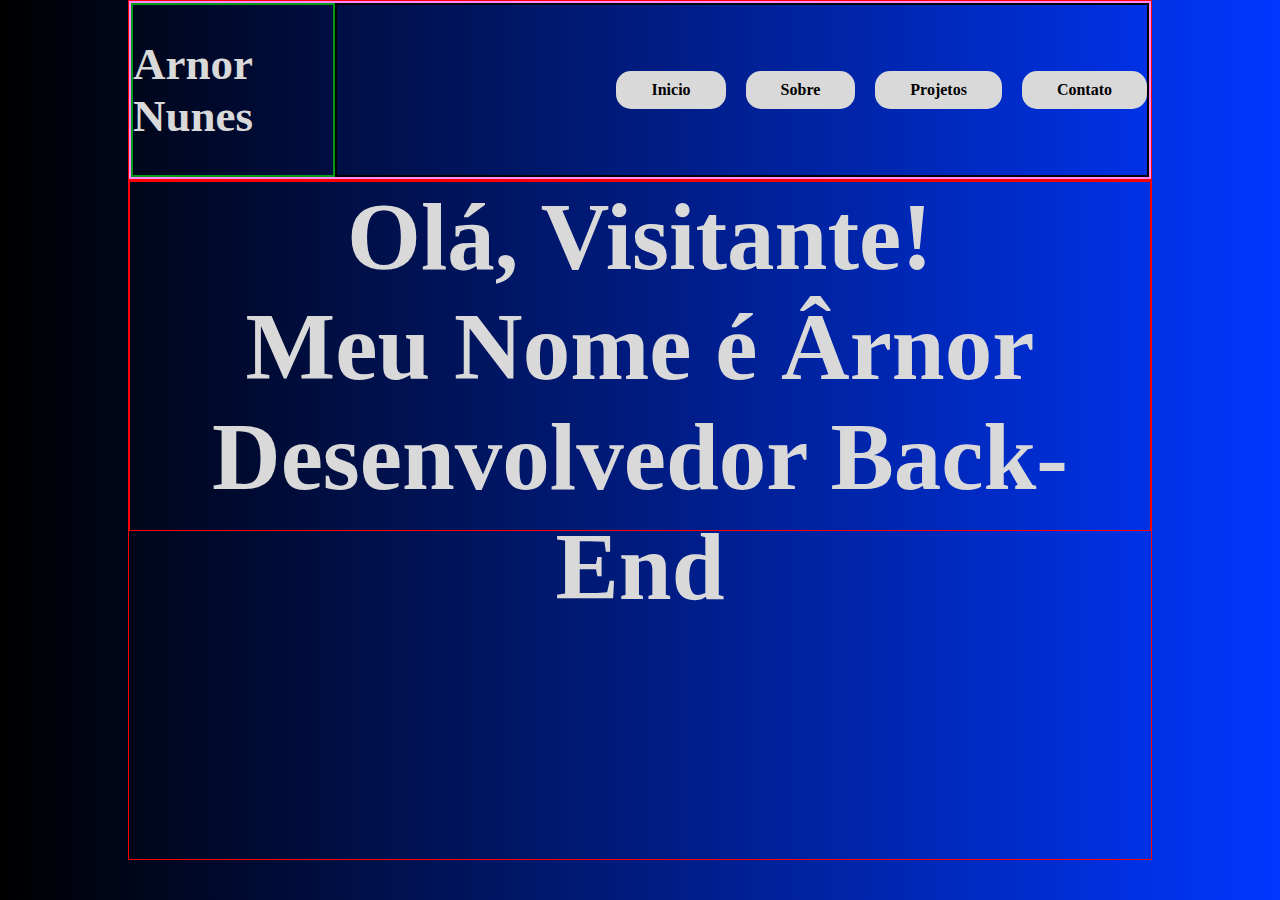
==== index.html @ 8c48b8ff "inserindo menu e estrutura main" ====
<!DOCTYPE html>
<html lang="pt-BR">
<head>
    <meta charset="UTF-8">
    <meta name="viewport" content="width=device-width, initial-scale=1.0">
    <title>Meu Site Web</title>
    <link rel="stylesheet" href="style/style.css">
</head>
<body>
    <header>
        <nav>
            <div class="container-logo">
                <h1 style="color: #d9d9d9; font-size: 45px;">Arnor Nunes</h1>
            </div>
            <div class="container-menu">
                <ul>
                    <li><a href="#"><h4>Inicio</h4></a></li>
                    <li><a href="#"><h4>Sobre</h4></a></li>
                    <li><a href="#"><h4>Projetos</h4></a></li>
                    <li><a href="#"><h4>Contato</h4></a></li>
                </ul>
                
            </div>
        </nav>
    </header>
    <main>
        <section>
            <h1 style="color: #d9d9d9; font-size: 95px; text-align: center;">Olá, Visitante! <br> 
                Meu Nome é Ârnor <br>
                Desenvolvedor Back-End</h1>
        </section>
        <article>
             
        </article>
        <article>

        </article>
    </main>
    <script src="js/script.js"></script>
</body>
</html>
---- style/style.css ----
*{
    margin: 0;
    padding: 0;
    box-sizing: border-box;
}
body{
    background: linear-gradient(to right, #000000,#0037ff);
}
/* menu --------------------------------------------------------------------------------------------------------------------------------------------------------------------------------- */
header{
    border: 1px solid red;
    height: 180px;
    margin-left: 10%;
    margin-right: 10%;
    
}
nav{
    border: 2px solid rgb(255, 137, 255);
    display: flex;
    align-items: center;
    width: 100%;
    height: 100%;
    justify-content: space-between;
}
.container-logo{
    border: 2px solid rgb(6, 154, 25);
    display: flex;
    align-items: center;
    width: 20%;
    height: 100%;
    

}
.container-menu{
    border: 2px solid rgb(0, 5, 1);
    width: 80%;
    height: 100%;
    display: flex;
    align-items: center;
    justify-content: end;
}
.container-menu ul{
    display: flex;
    gap: 20px;
    
}
.container-menu ul li{
    list-style: none;
    background-color: #d9d9d9; 
    padding: 10px 35px;  
    border-radius: 15px;
    text-decoration: none;
}
.container-menu ul li h4{
    color: #000000;
   text-decoration: none; 
}
.container-menu ul li a{
    text-decoration: none;
}
/* main conteudo ola visitante! --------------------------------------------------------------------------------------------------------------------------------------------------------------------------------- */
main{

    border: 1px solid red;
    height: 680px;
    margin-left: 10%;
    margin-right: 10%;
}
section{
    border: 1px solid red;
    width: 100%;
    height: 350px;
}
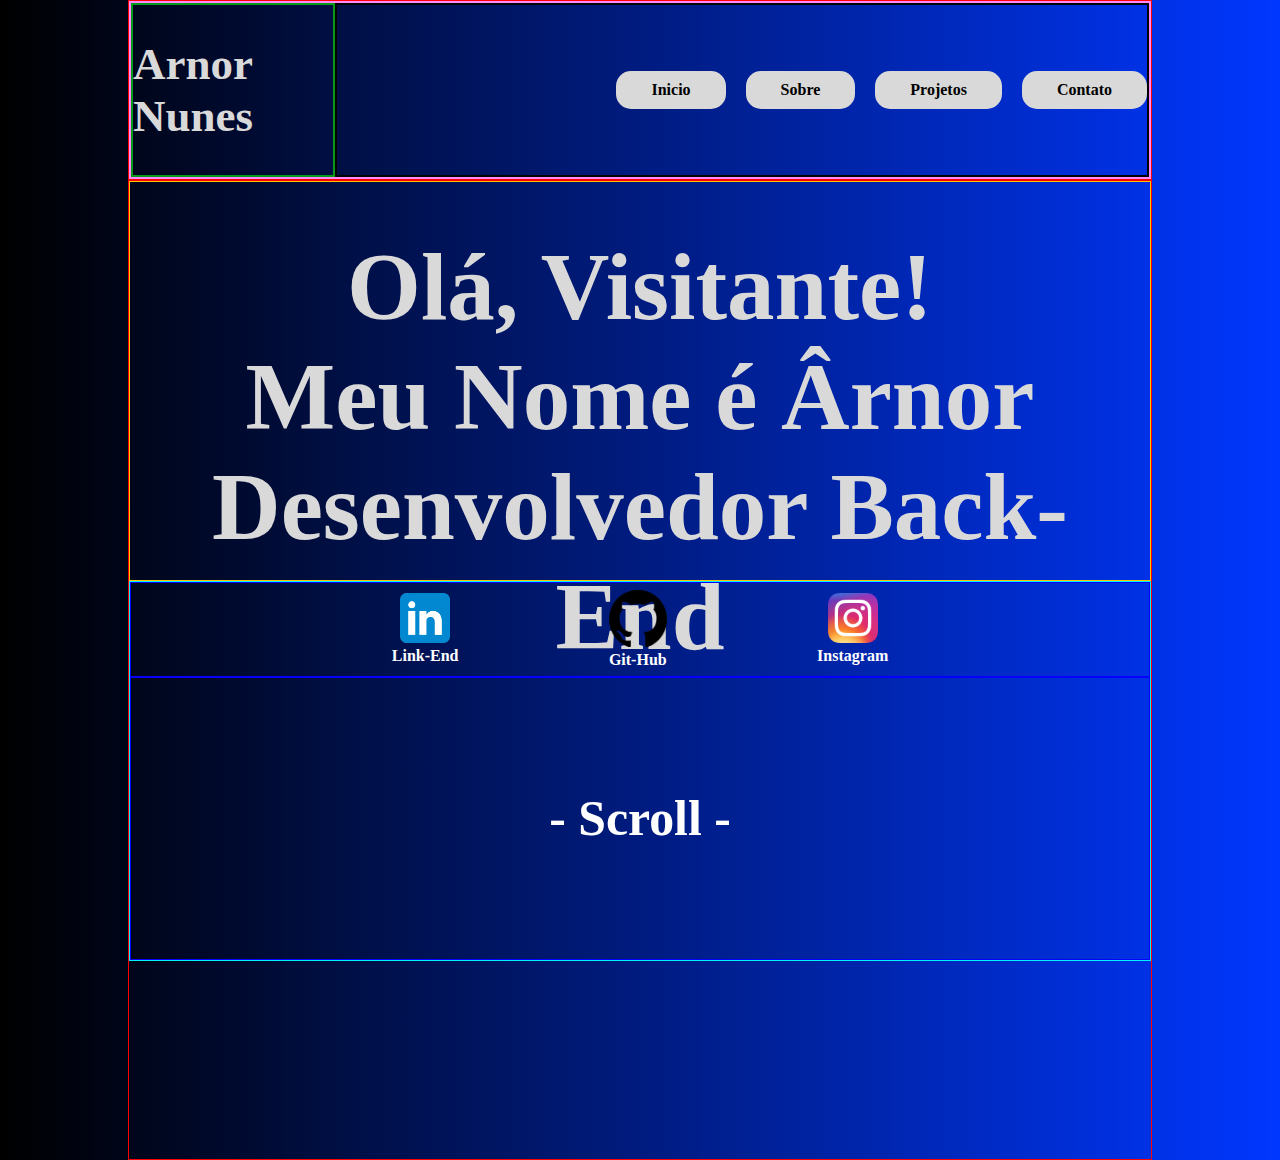
==== commit 34803418: "adicionando links e textos" ====
--- a/index.html
+++ b/index.html
@@ -30,10 +30,24 @@
                 Desenvolvedor Back-End</h1>
         </section>
         <article>
-             
-        </article>
-        <article>
-
+             <div class="redes-sociais">
+                <div class="link">
+                    <a href="#"><img src="img/link-edin.png"></a>
+                    <a href="#"><h4>Link-End</h4></a>
+                </div>
+                
+                <div class="link">
+                    <a href="#"><img src="img/git-hub.png" style="height: 57px;" ></a>
+                    <a href="#"><h4>Git-Hub</h4></a>
+                </div>
+                <div class="link">
+                    <a href="#"><img src="img/instagram.webp"></a>
+                    <a href="#"><h4>Instagram</h4></a>
+                </div>
+             </div>
+             <div class="scroll">
+                <h5>- Scroll -</h5>
+             </div>
         </article>
     </main>
     <script src="js/script.js"></script>
--- a/style/style.css
+++ b/style/style.css
@@ -2,6 +2,7 @@
     margin: 0;
     padding: 0;
     box-sizing: border-box;
+    text-decoration: none;
 }
 body{
     background: linear-gradient(to right, #000000,#0037ff);
@@ -62,12 +63,48 @@
 main{
 
     border: 1px solid red;
-    height: 680px;
+    height: 980px;
     margin-left: 10%;
     margin-right: 10%;
 }
 section{
-    border: 1px solid red;
+    padding-top: 50px;
+    border: 1px solid rgb(255, 196, 0);
     width: 100%;
-    height: 350px;
+    height: 400px;
+}
+article{
+    border: 1px solid rgb(0, 242, 255); 
+    width: 100%;
+    height: 380px;
+    
+}
+.redes-sociais{
+    width: 100%;
+    border: 1px solid rgb(8, 0, 255);
+    height: 25%;
+    display: flex;
+    align-items: center;
+    justify-content: center;
+    gap: 150px;
+}
+.link{
+    text-align: center;
+    color: #ffffff;
+}
+.link img{
+    height: 50px;
+}
+.link a {
+    color: white;
+}
+.scroll{
+    display: flex;
+    align-items: center;
+    justify-content: center;
+    border: 1px solid rgb(8, 0, 255);
+    color: #ffffff;
+    font-size: 60px;
+    width: 100%;
+    height: 75%;
 }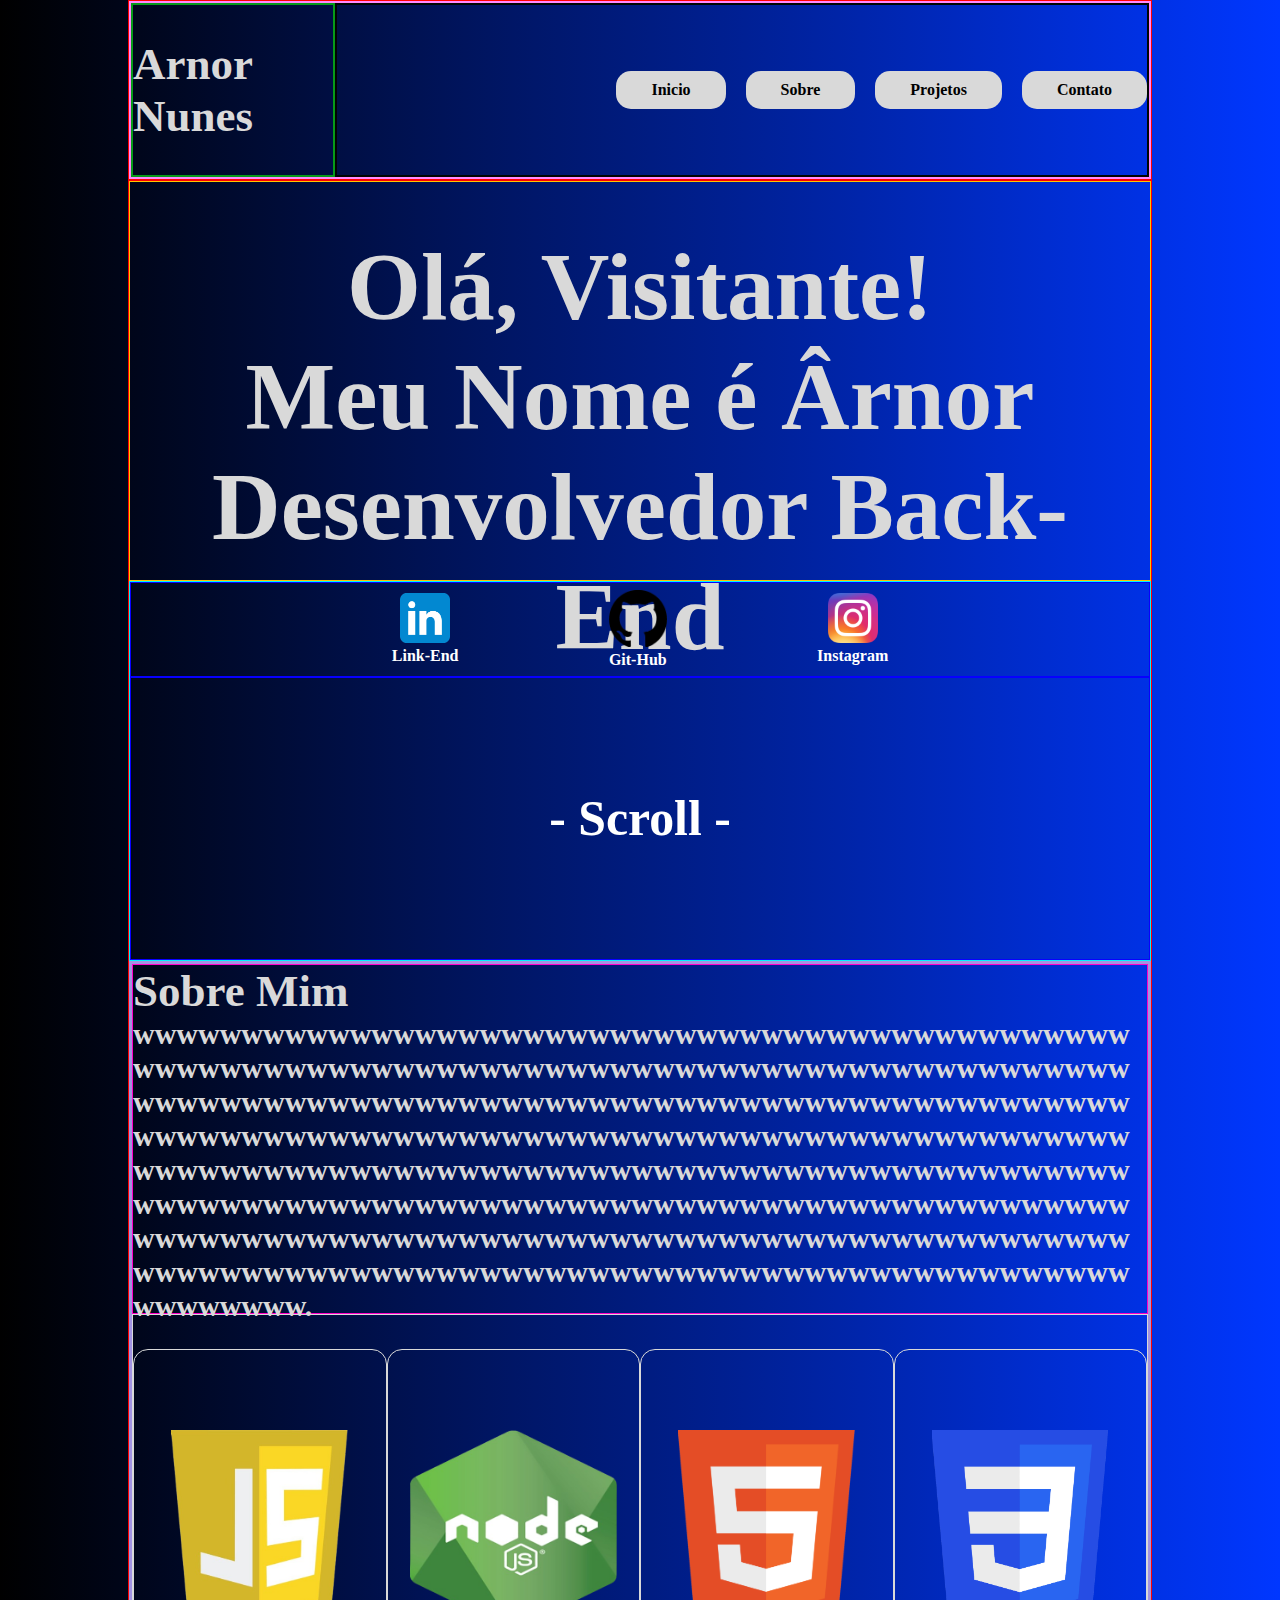
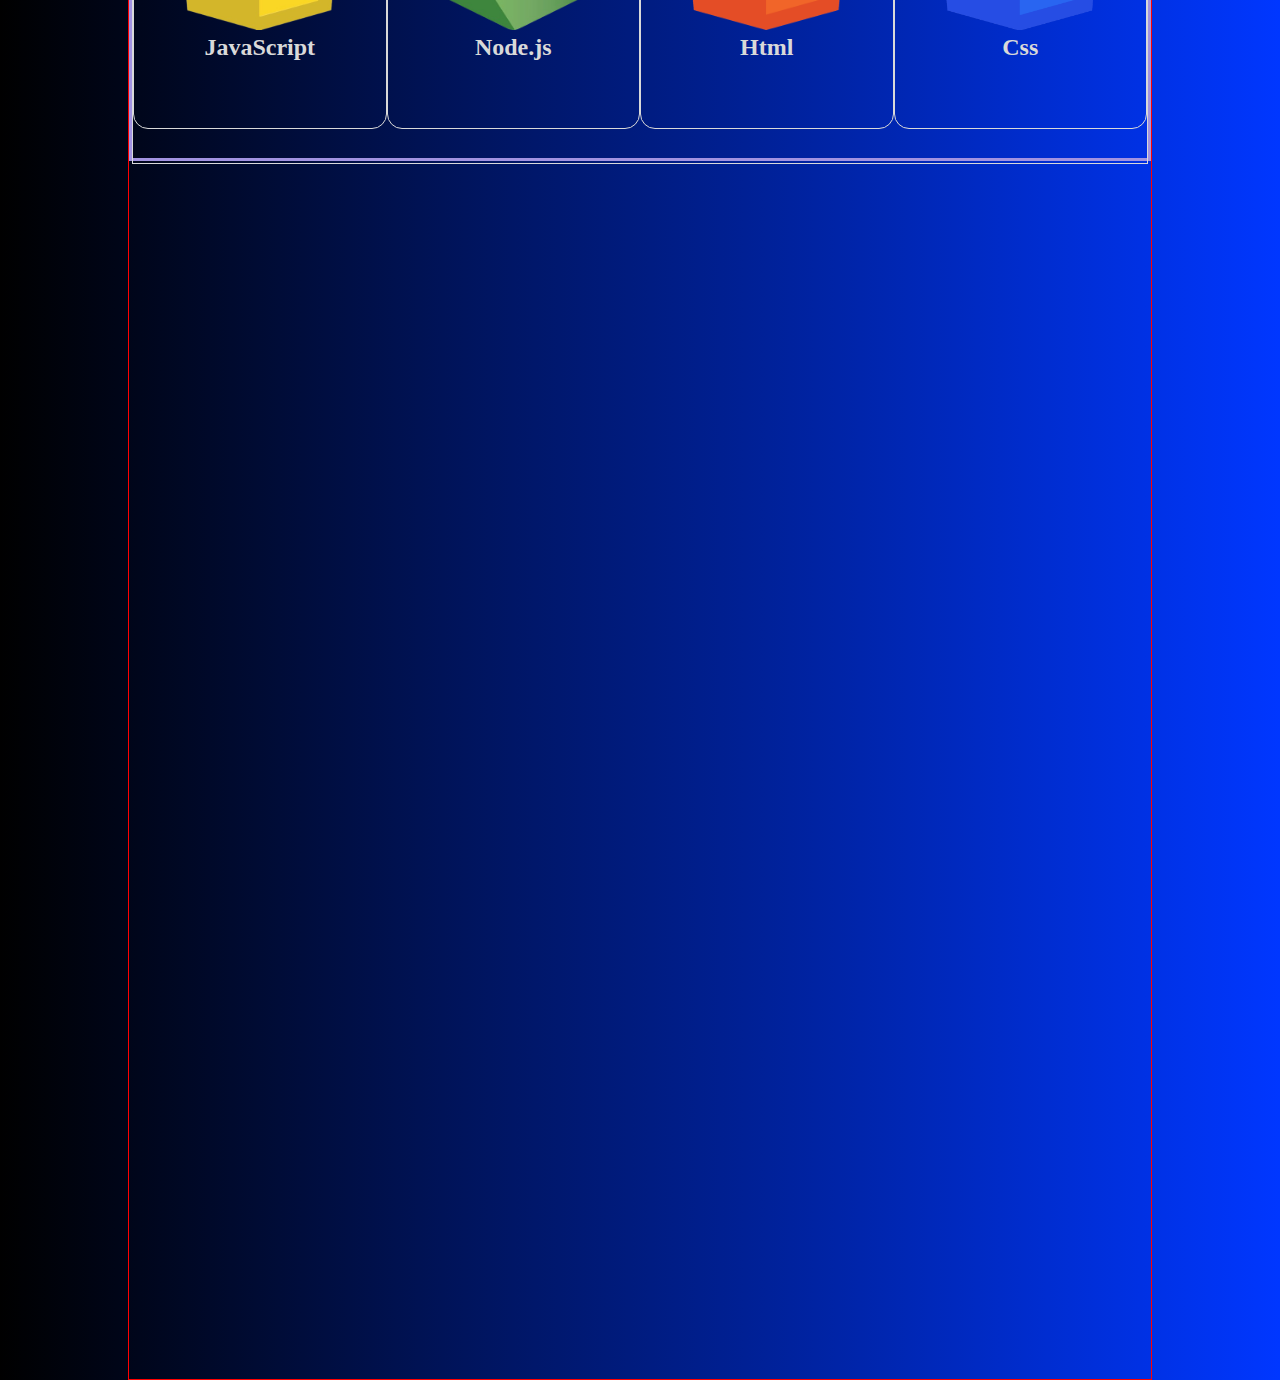
==== commit e925c4f1: "desenvolvendo estrutura sobre mim" ====
--- a/index.html
+++ b/index.html
@@ -49,6 +49,31 @@
                 <h5>- Scroll -</h5>
              </div>
         </article>
+        <!-- sobre mim ---------------------------------------------------------------------------------------------------------------------- -->
+         <div class="container-sobre-mim">
+            <div class="titulo-sobre-mim">
+                <h1 style="color: #d9d9d9; font-size: 45px;">Sobre Mim</h1>
+                <h1 style="word-wrap: break-word;color: #d9d9d9; font-size: 30px;">[base64].</h1>
+            </div>
+            <div class="container-carrossel">
+                <div class="carrossel">
+                    <div class="img-esqueleto"><img src="img/icone-javascript1.png"></div>
+                    <div class="text-esqueleto"><h2>JavaScript</h2></div>
+                </div>
+                <div class="carrossel">
+                    <div class="img-esqueleto"><img src="img/icone-nodejs.png"></div>
+                    <div class="text-esqueleto"><h2>Node.js</h2></div>
+                </div>
+                <div class="carrossel">
+                    <div class="img-esqueleto"><img src="img/icone-html.png"></div>
+                    <div class="text-esqueleto"><h2>Html</h2></div>
+                </div>
+                <div class="carrossel">
+                    <div class="img-esqueleto"><img src="img/icone-css.png"></div>
+                    <div class="text-esqueleto"><h2>Css</h2></div>
+                </div>
+            </div>
+         </div>
     </main>
     <script src="js/script.js"></script>
 </body>
--- a/style/style.css
+++ b/style/style.css
@@ -63,7 +63,7 @@
 main{
 
     border: 1px solid red;
-    height: 980px;
+    height: 2800px;
     margin-left: 10%;
     margin-right: 10%;
 }
@@ -107,4 +107,42 @@
     font-size: 60px;
     width: 100%;
     height: 75%;
+}
+/* sobre-mim -------------------------------------------------------------------------------------------------------------------------------------------------------------- */
+.container-sobre-mim{
+    border: 3px solid rgb(162, 147, 225);
+    width: 100%;
+    height: 800px;
+}
+.titulo-sobre-mim{
+    border: 1px solid rgb(255, 0, 200);
+    width: 100%; 
+    height: 350px;
+}
+.container-carrossel{
+    border: 1px solid rgb(0, 255, 229);
+    width: 100%;
+    height: 450px;
+    display: flex;
+}
+/* carrossel */
+.container-carrossel{
+    border: 1px solid #d9d9d9;
+    display: flex;
+    justify-content: space-evenly;
+    align-items: center;
+    
+}
+.carrossel{
+    border: 1px solid #d9d9d9;
+    color: #d9d9d9;
+    text-align: center;
+    width: 300px;
+    height: 380px;
+    border-radius: 15px;
+    padding-top: 80px;
+    
+}
+.carrossel img{
+    height: 200px;
 }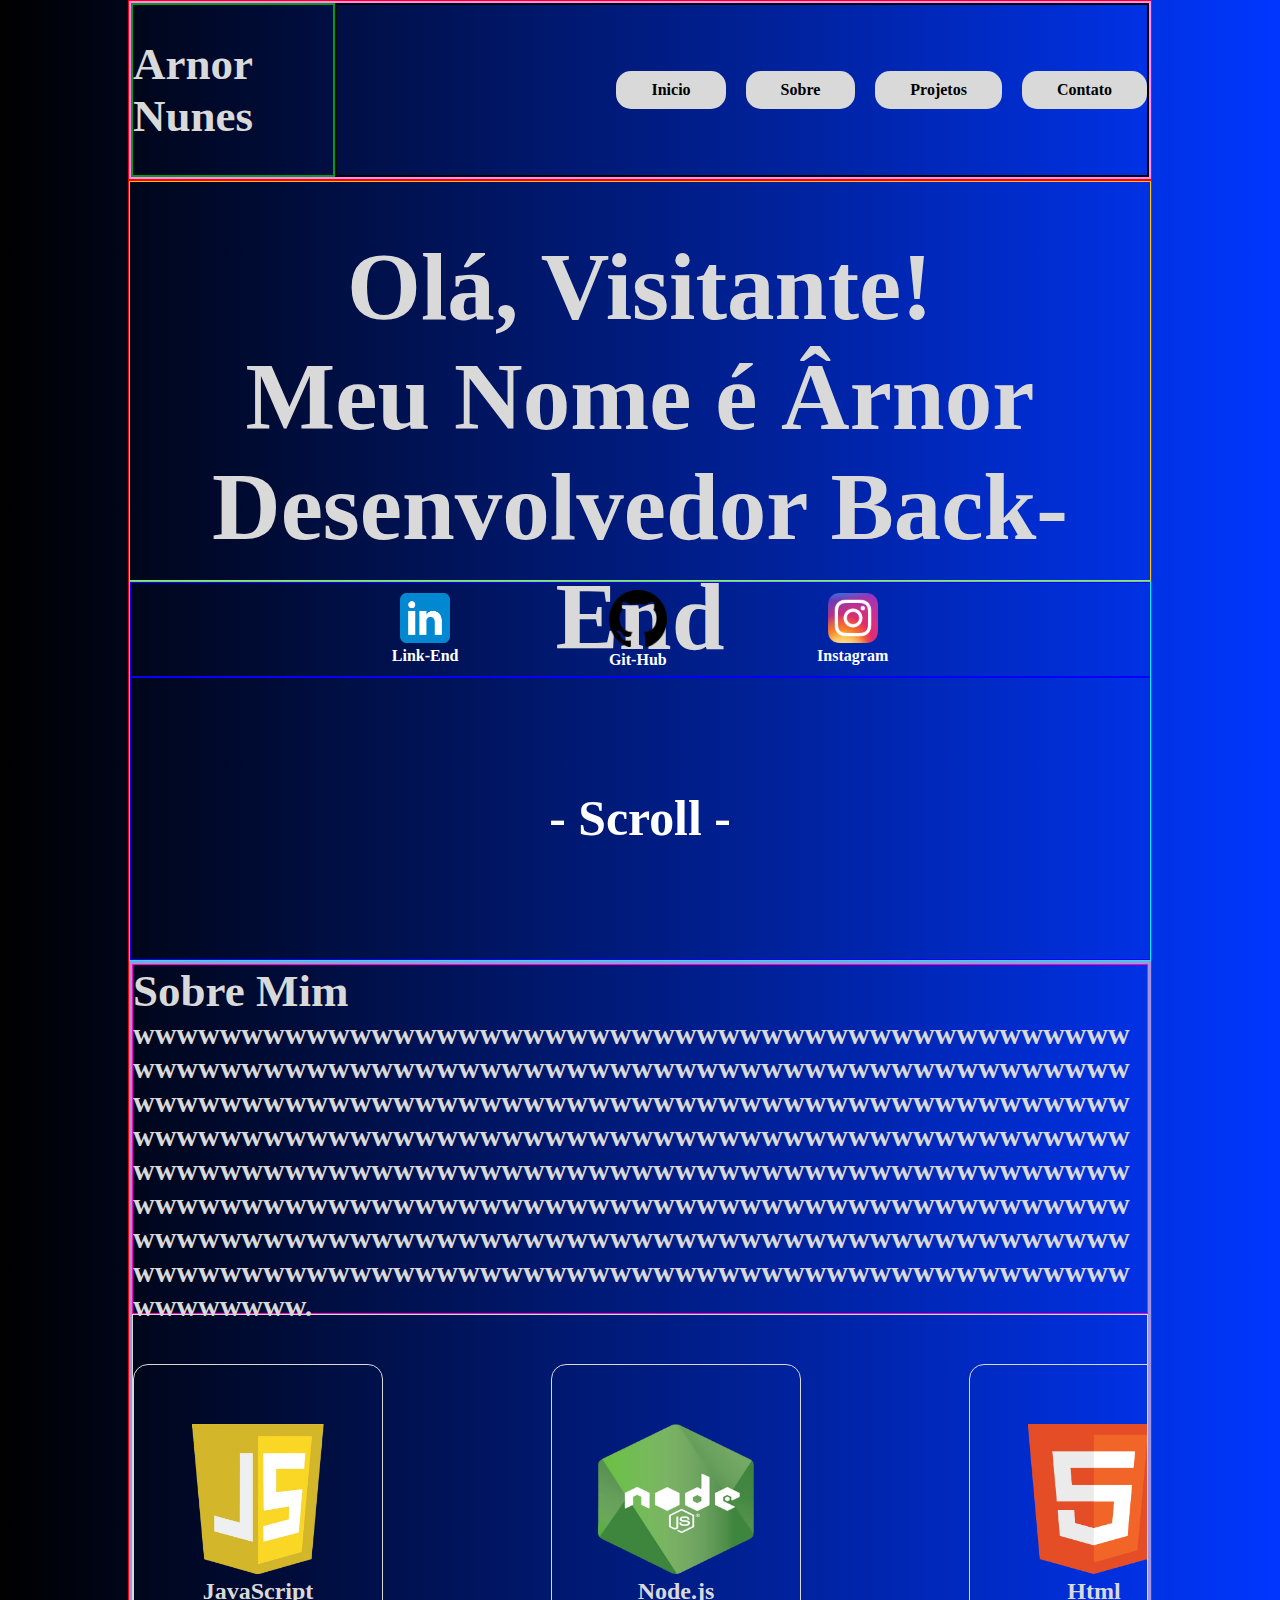
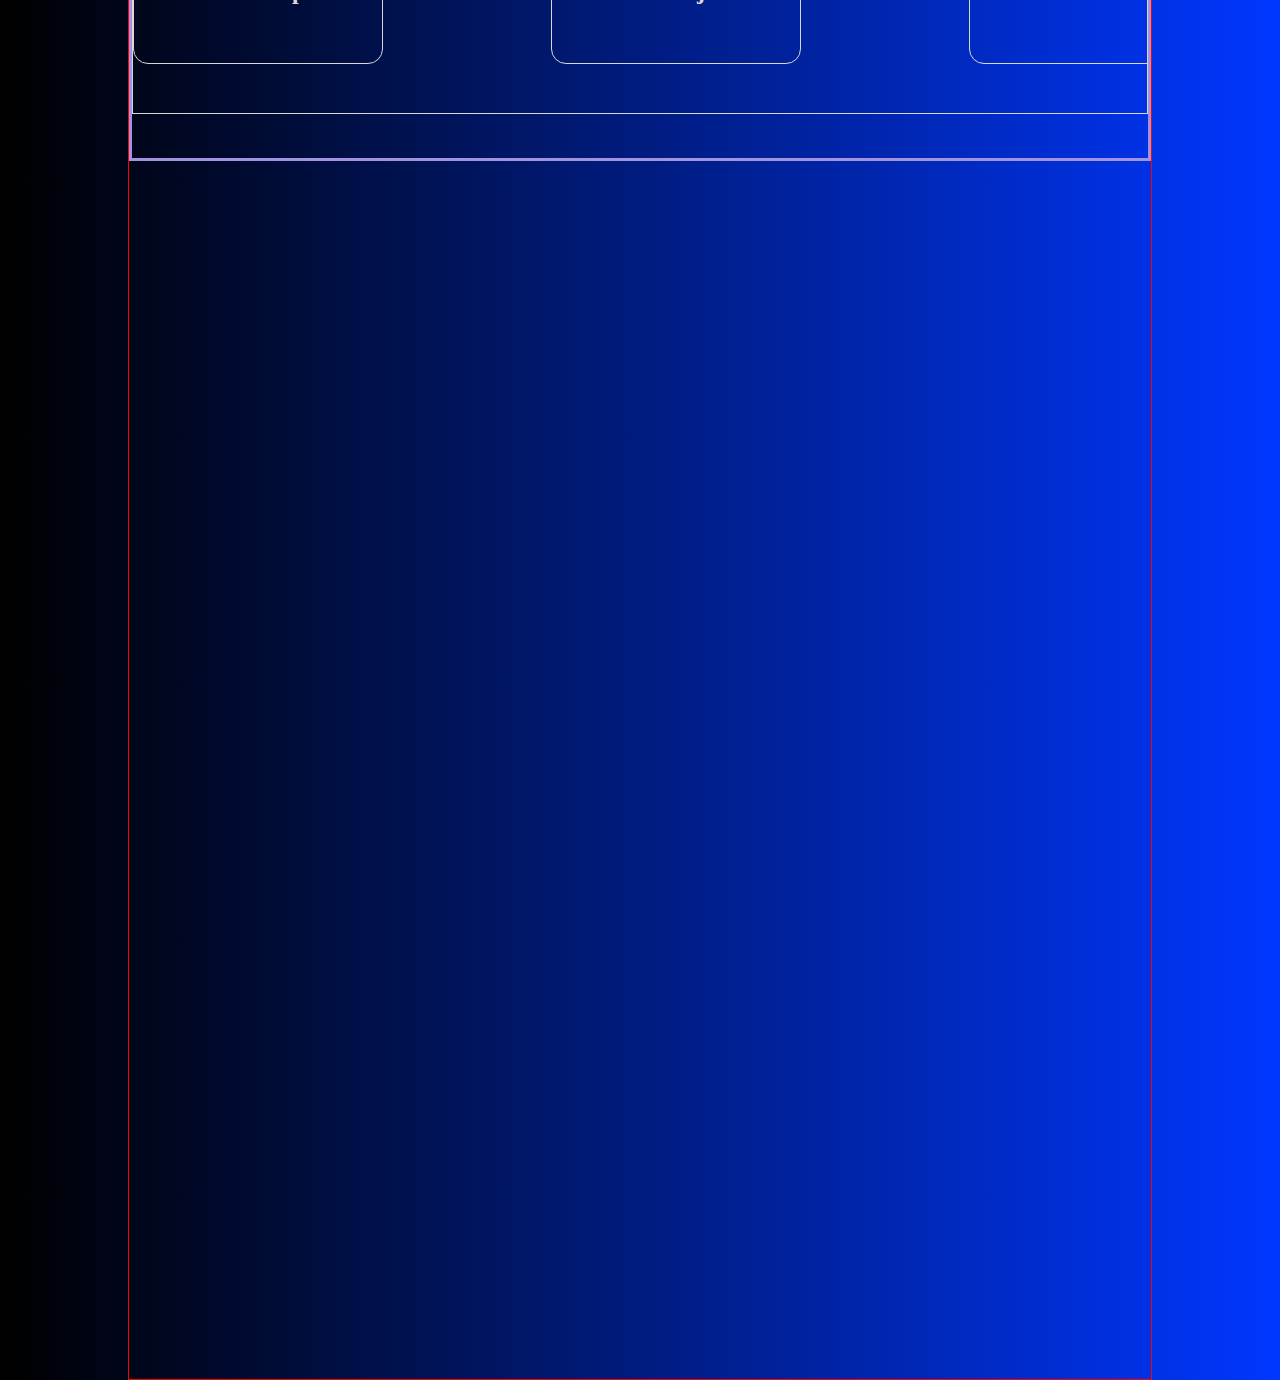
==== commit 0e0ede5f: "alterando container carrossel na div sobre mim" ====
--- a/index.html
+++ b/index.html
@@ -56,25 +56,61 @@
                 <h1 style="word-wrap: break-word;color: #d9d9d9; font-size: 30px;">[base64].</h1>
             </div>
             <div class="container-carrossel">
-                <div class="carrossel">
-                    <div class="img-esqueleto"><img src="img/icone-javascript1.png"></div>
-                    <div class="text-esqueleto"><h2>JavaScript</h2></div>
+                <div class="slides-container">
+                    <div class="carrossel">
+                            <div class="img-esqueleto"><img src="img/icone-javascript1.png"></div>
+                            <div class="text-esqueleto"><h2>JavaScript</h2></div>
+                        </div>
+                        <div class="carrossel">
+                            <div class="img-esqueleto"><img src="img/icone-nodejs.png"></div>
+                            <div class="text-esqueleto"><h2>Node.js</h2></div>
+                        </div>
+                        <div class="carrossel">
+                            <div class="img-esqueleto"><img src="img/icone-html.png"></div>
+                            <div class="text-esqueleto"><h2>Html</h2></div>
+                        </div>
+                        <div class="carrossel">
+                            <div class="img-esqueleto"><img src="img/icone-css.png"></div>
+                            <div class="text-esqueleto"><h2>Css</h2></div>
+                    </div>
+                    <!-- === -->
+                    <div class="carrossel">
+                        <div class="img-esqueleto"><img src="img/instagram.webp"></div>
+                        <div class="text-esqueleto"><h2>JavaScript</h2></div>
+                    </div>
+                    <div class="carrossel">
+                        <div class="img-esqueleto"><img src="img/link-edin.png"></div>
+                        <div class="text-esqueleto"><h2>Node.js</h2></div>
+                    </div>
+                    <div class="carrossel">
+                        <div class="img-esqueleto"><img src="img/git-hub.png"></div>
+                        <div class="text-esqueleto"><h2>Html</h2></div>
+                    </div>
+                    <div class="carrossel">
+                        <div class="img-esqueleto"><img src="img/D_2.webp"></div>
+                        <div class="text-esqueleto"><h2>Css</h2></div>
                 </div>
-                <div class="carrossel">
-                    <div class="img-esqueleto"><img src="img/icone-nodejs.png"></div>
-                    <div class="text-esqueleto"><h2>Node.js</h2></div>
                 </div>
-                <div class="carrossel">
-                    <div class="img-esqueleto"><img src="img/icone-html.png"></div>
-                    <div class="text-esqueleto"><h2>Html</h2></div>
-                </div>
-                <div class="carrossel">
-                    <div class="img-esqueleto"><img src="img/icone-css.png"></div>
-                    <div class="text-esqueleto"><h2>Css</h2></div>
-                </div>
+                
             </div>
          </div>
     </main>
+    <script>
+        let currentIndex = 0;
+        const slides = document.querySelectorAll('.slide');
+        const totalSlides = slides.length;
+
+        function updateSlidePosition() {
+            const slidesContainer = document.querySelector('.slides-container');
+            slidesContainer.style.transform = `translateX(${-currentIndex * 418}px)`; 
+        }
+
+        
+        setInterval(() => {
+            currentIndex = (currentIndex + 1) % (totalSlides - 5); 
+            updateSlidePosition();
+        }, 3000); 
+    </script>
     <script src="js/script.js"></script>
 </body>
 </html>--- a/style/style.css
+++ b/style/style.css
@@ -120,12 +120,21 @@
     height: 350px;
 }
 .container-carrossel{
+     overflow: hidden; 
+            width: 100%; /* Largura total para 3 cards (300px cada) */
+            height: 400px; /* Altura do slider */
+            position: relative;
+            /* --- */
     border: 1px solid rgb(0, 255, 229);
-    width: 100%;
-    height: 450px;
     display: flex;
 }
 /* carrossel */
+.slides-container{
+    
+    display: flex;
+            transition: transform 0.5s ease;
+            gap: 168px;
+}
 .container-carrossel{
     border: 1px solid #d9d9d9;
     display: flex;
@@ -137,12 +146,12 @@
     border: 1px solid #d9d9d9;
     color: #d9d9d9;
     text-align: center;
-    width: 300px;
-    height: 380px;
+    width: 250px;
+    height: 300px;
     border-radius: 15px;
-    padding-top: 80px;
-    
+    justify-content: center;
+    align-content: center;
 }
 .carrossel img{
-    height: 200px;
+    height: 150px;
 }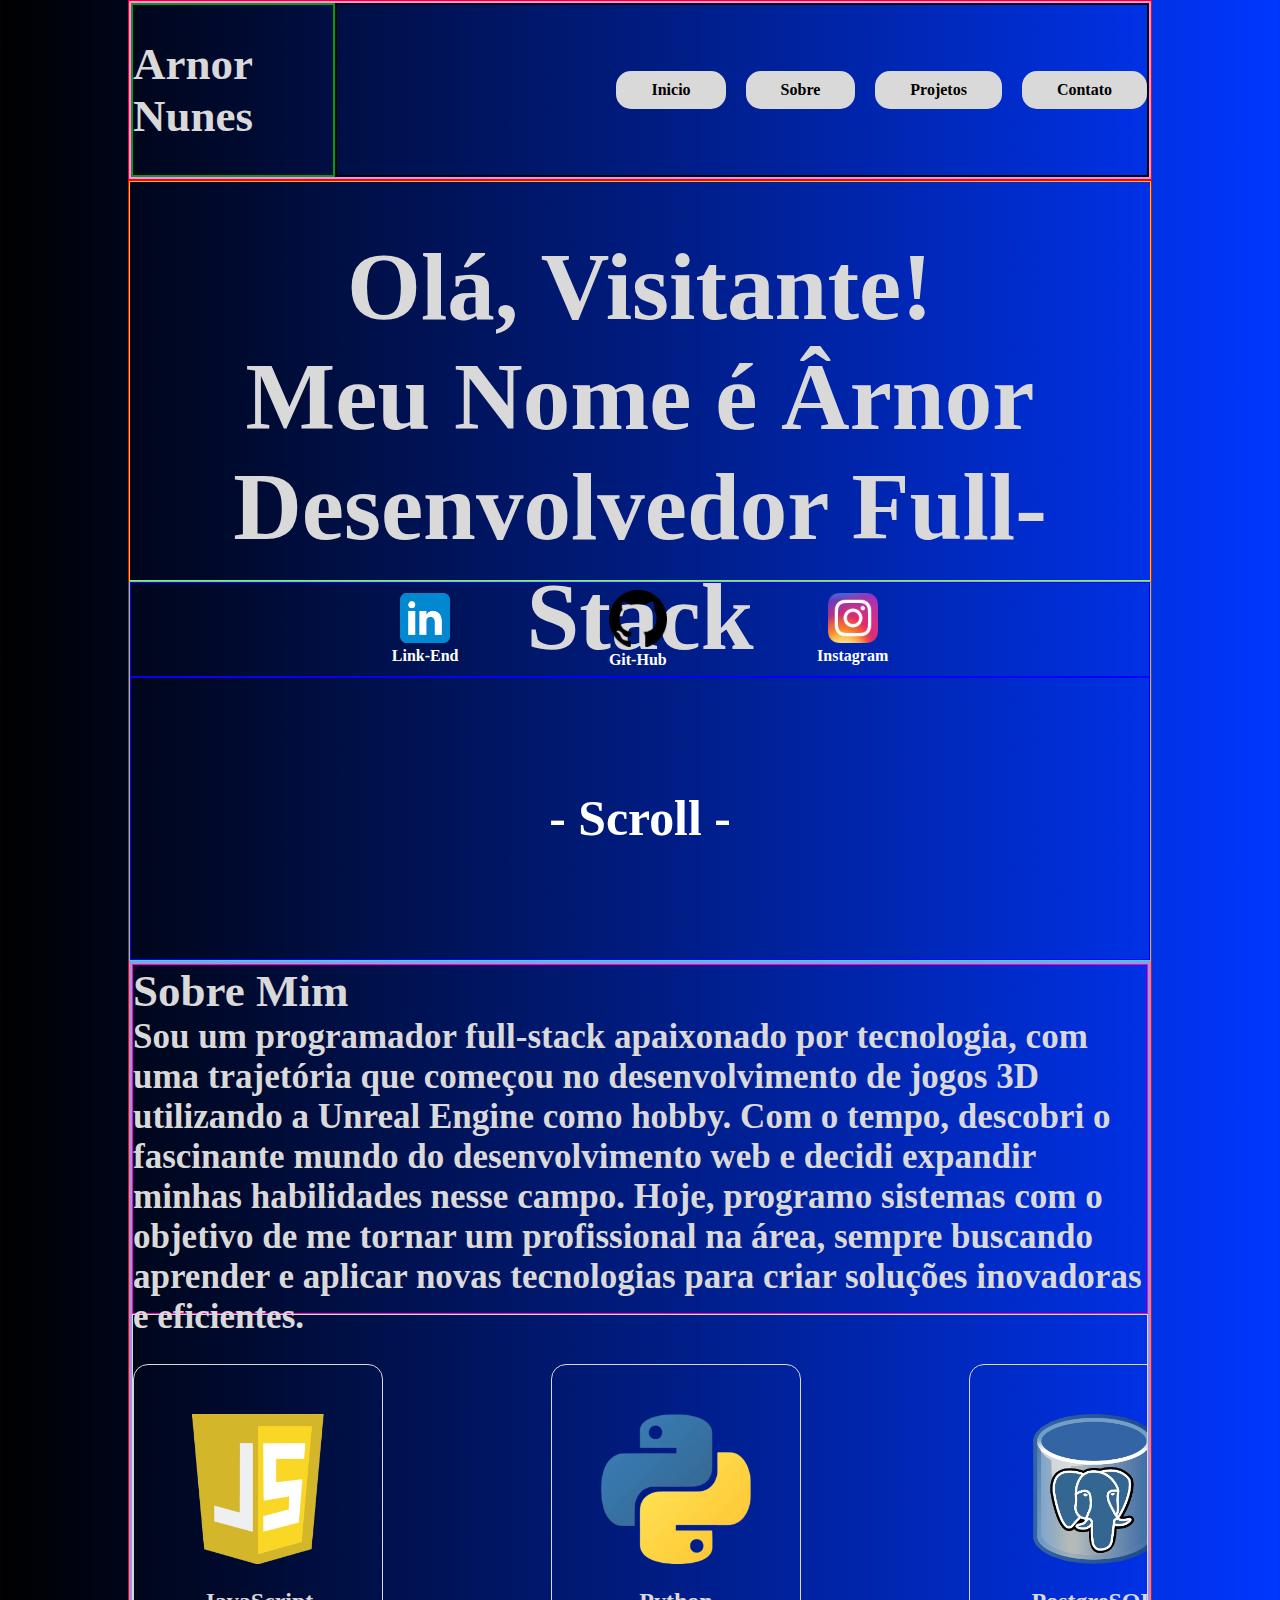
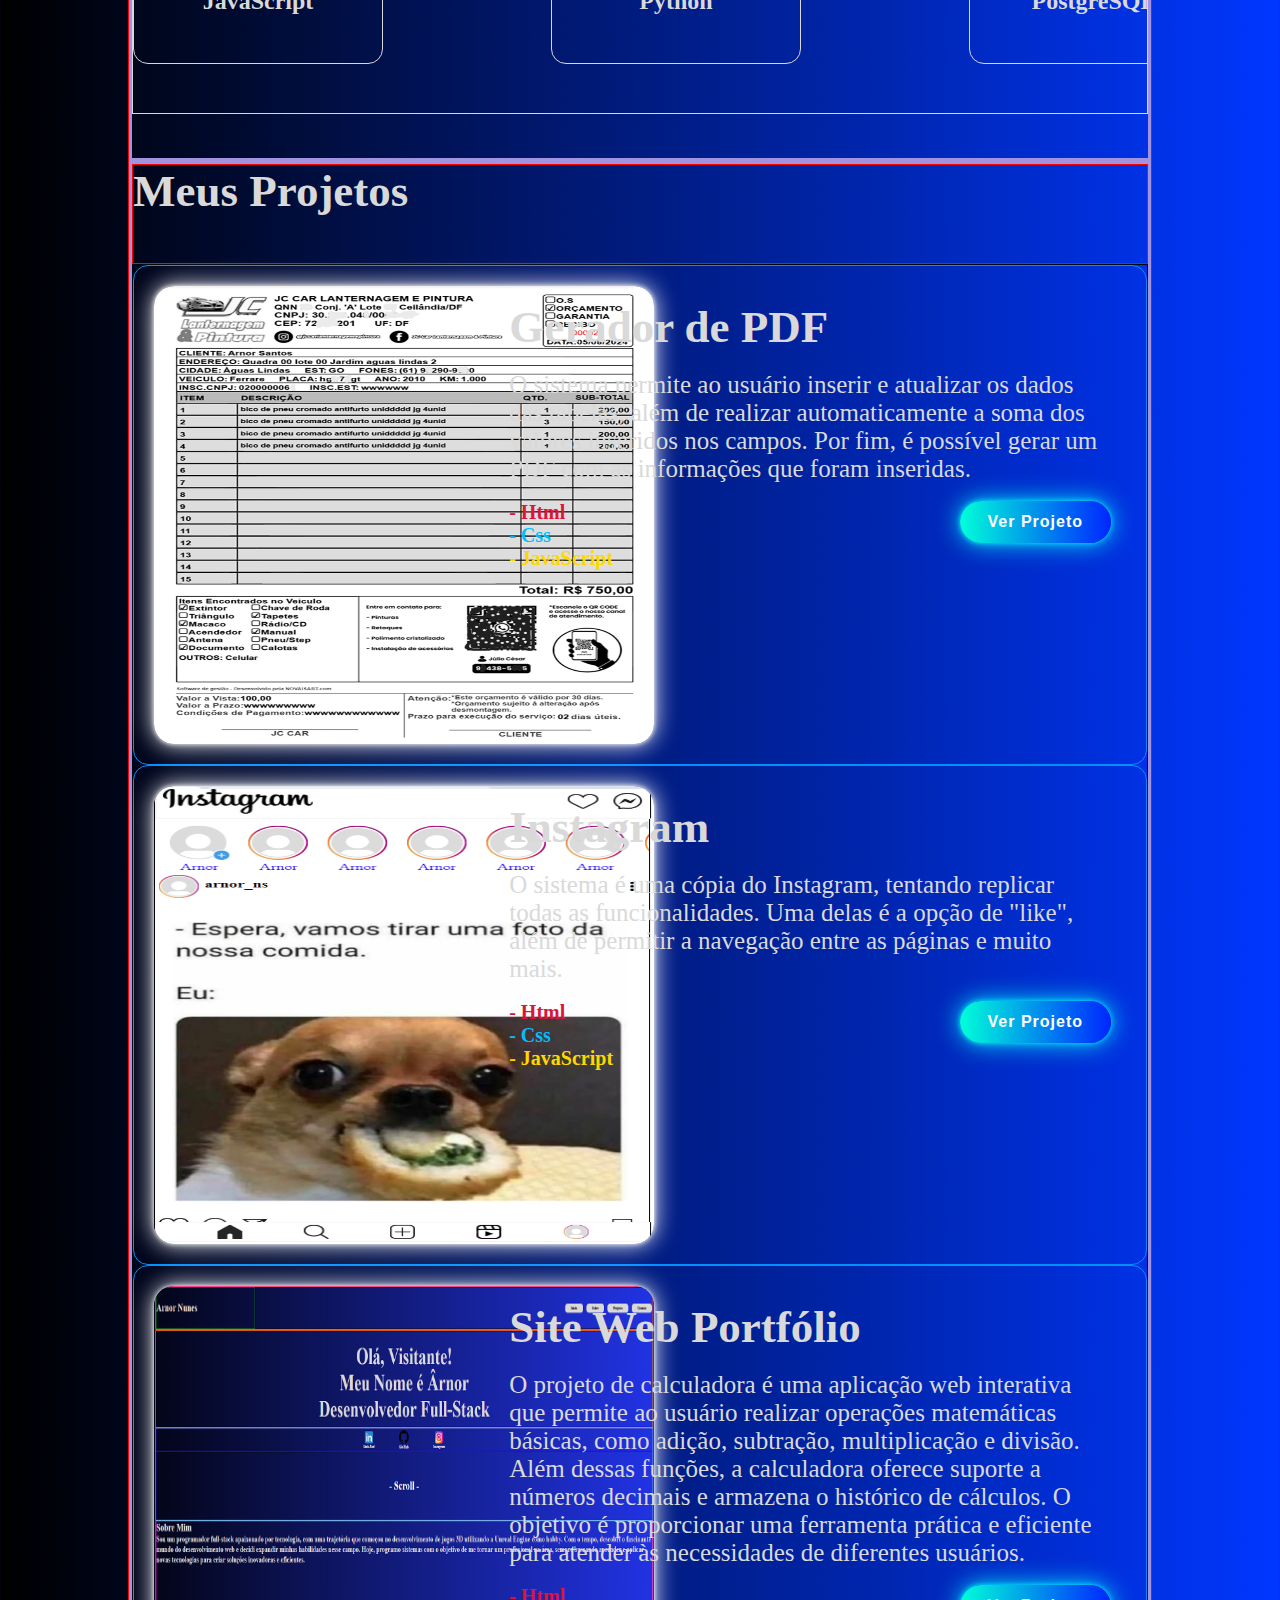
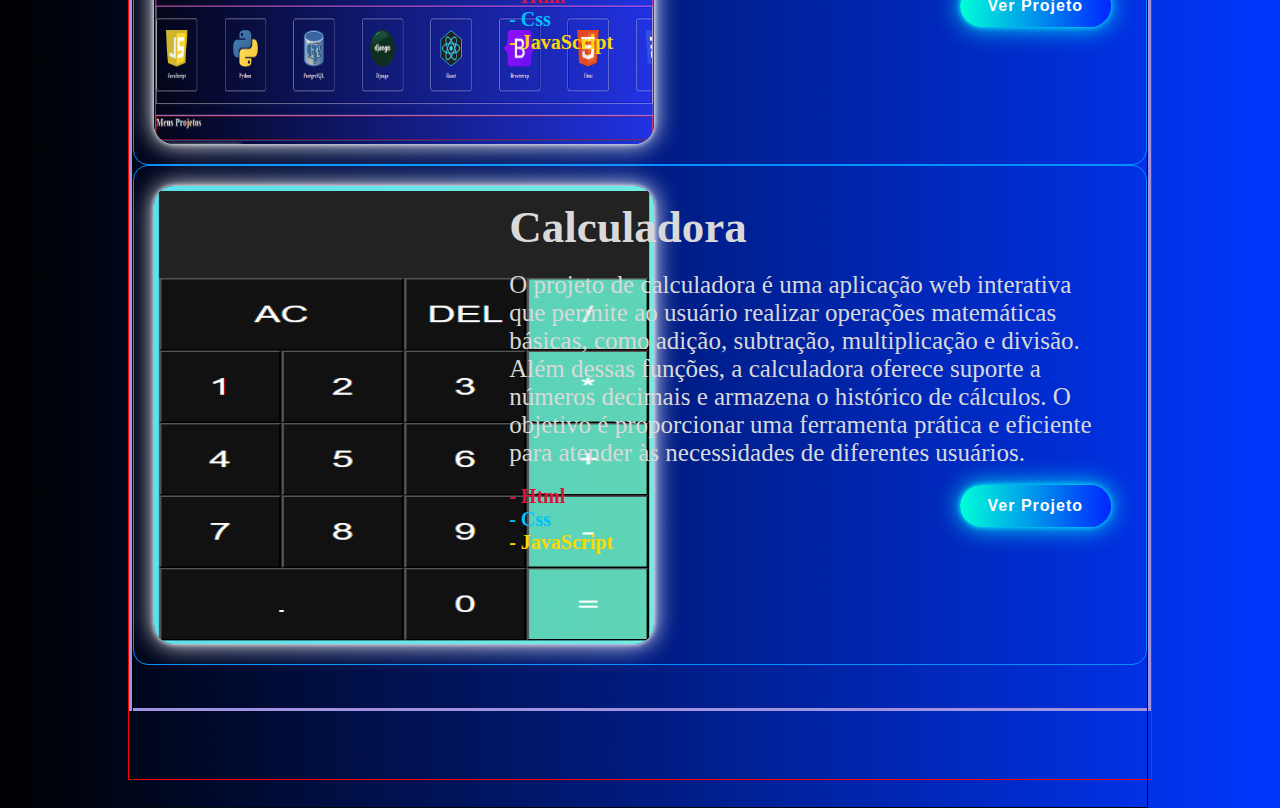
==== commit 4c25fe1e: "criando a estrutura projetos" ====
--- a/index.html
+++ b/index.html
@@ -27,7 +27,7 @@
         <section>
             <h1 style="color: #d9d9d9; font-size: 95px; text-align: center;">Olá, Visitante! <br> 
                 Meu Nome é Ârnor <br>
-                Desenvolvedor Back-End</h1>
+                Desenvolvedor Full-Stack</h1>
         </section>
         <article>
              <div class="redes-sociais">
@@ -53,7 +53,7 @@
          <div class="container-sobre-mim">
             <div class="titulo-sobre-mim">
                 <h1 style="color: #d9d9d9; font-size: 45px;">Sobre Mim</h1>
-                <h1 style="word-wrap: break-word;color: #d9d9d9; font-size: 30px;">[base64].</h1>
+                <h1 style="word-wrap: break-word;color: #d9d9d9; font-size: 35px;">Sou um programador full-stack apaixonado por tecnologia, com uma trajetória que começou no desenvolvimento de jogos 3D utilizando a Unreal Engine como hobby. Com o tempo, descobri o fascinante mundo do desenvolvimento web e decidi expandir minhas habilidades nesse campo. Hoje, programo sistemas com o objetivo de me tornar um profissional na área, sempre buscando aprender e aplicar novas tecnologias para criar soluções inovadoras e eficientes.</h1>
             </div>
             <div class="container-carrossel">
                 <div class="slides-container">
@@ -62,38 +62,151 @@
                             <div class="text-esqueleto"><h2>JavaScript</h2></div>
                         </div>
                         <div class="carrossel">
-                            <div class="img-esqueleto"><img src="img/icone-nodejs.png"></div>
-                            <div class="text-esqueleto"><h2>Node.js</h2></div>
+                            <div class="img-esqueleto"><img src="img/img-python.png"></div>
+                            <div class="text-esqueleto"><h2>Python</h2></div>
                         </div>
                         <div class="carrossel">
-                            <div class="img-esqueleto"><img src="img/icone-html.png"></div>
-                            <div class="text-esqueleto"><h2>Html</h2></div>
+                            <div class="img-esqueleto"><img src="img/img-postgresql-removebg-preview.png"></div>
+                            <div class="text-esqueleto"><h2>PostgreSQL</h2></div>
                         </div>
                         <div class="carrossel">
-                            <div class="img-esqueleto"><img src="img/icone-css.png"></div>
-                            <div class="text-esqueleto"><h2>Css</h2></div>
+                            <div class="img-esqueleto"><img src="img/img-django-removebg-preview.png"></div>
+                            <div class="text-esqueleto"><h2>Django</h2></div>
                     </div>
                     <!-- === -->
                     <div class="carrossel">
-                        <div class="img-esqueleto"><img src="img/instagram.webp"></div>
-                        <div class="text-esqueleto"><h2>JavaScript</h2></div>
-                    </div>
-                    <div class="carrossel">
-                        <div class="img-esqueleto"><img src="img/link-edin.png"></div>
-                        <div class="text-esqueleto"><h2>Node.js</h2></div>
-                    </div>
-                    <div class="carrossel">
-                        <div class="img-esqueleto"><img src="img/git-hub.png"></div>
+                        <div class="img-esqueleto"><img src="img/img-react.png"></div>
+                        <div class="text-esqueleto"><h2>React</h2></div>
+                    </div>
+                    <div class="carrossel">
+                        <div class="img-esqueleto"><img src="img/img-brootstrap.png"></div>
+                        <div class="text-esqueleto"><h2>Brootstrap</h2></div>
+                    </div>
+                    <div class="carrossel">
+                        <div class="img-esqueleto"><img src="img/icone-html.png"></div>
                         <div class="text-esqueleto"><h2>Html</h2></div>
                     </div>
                     <div class="carrossel">
-                        <div class="img-esqueleto"><img src="img/D_2.webp"></div>
+                        <div class="img-esqueleto"><img src="img/icone-css.png"></div>
                         <div class="text-esqueleto"><h2>Css</h2></div>
                 </div>
                 </div>
                 
             </div>
          </div>
+         <!-- Meus Projetos -->
+          <div class="container-meus-projetos">
+            <div class="titulo-meus-projetos">
+                <h1 style="color: #d9d9d9; font-size: 45px;">Meus Projetos</h1>
+            </div>
+            <div class="estrutura-projetos">
+                <div class="projetos">
+                    <div class="img-do-projeto">
+
+                        <img src="img/img-projeto-pdf.png">
+                    </div>
+                    <div class="text-do-projeto">
+                        
+                        <div class="text-filho">
+                            <h5 style="color: #d9d9d9; font-size: 45px; ;">Gerador de PDF</h5>
+                            <br>
+                            
+                        <p style="color: #d9d9d9; font-size: 25px;">
+                            O sistema permite ao usuário inserir e atualizar os dados das tabelas, além de realizar automaticamente a soma dos valores inseridos nos campos. Por fim, é possível gerar um PDF com as informações que foram inseridas. 
+                            </p>
+                           <br> 
+                        </div>
+                        <div class="container-informacoes-botao">
+                            <div class="informacoes"><h6 style="color: crimson; font-size: 20px;">- Html</h6>
+                            <h6 style="color: deepskyblue; font-size: 20px;">- Css</h6>
+                            <h6 style="color: gold; font-size: 20px;">- JavaScript</h6></div>
+                            <div class="botao"><button>Ver Projeto</button></div>
+                            
+                            
+                        </div>
+                    </div>
+                </div>
+                <div class="projetos">
+                    <div class="img-do-projeto">
+
+                        <img src="img/img-projeto-instagram.png">
+                    </div>
+                    <div class="text-do-projeto">
+                        
+                        <div class="text-filho">
+                            <h5 style="color: #d9d9d9; font-size: 45px; ;">Instagram</h5>
+                            <br>
+                            
+                        <p style="color: #d9d9d9; font-size: 25px;">
+                            O sistema é uma cópia do Instagram, tentando replicar todas as funcionalidades. Uma delas é a opção de "like", além de permitir a navegação entre as páginas e muito mais.
+                            </p>
+                           <br> 
+                        </div>
+                        <div class="container-informacoes-botao">
+                            <div class="informacoes"><h6 style="color: crimson; font-size: 20px;">- Html</h6>
+                            <h6 style="color: deepskyblue; font-size: 20px;">- Css</h6>
+                            <h6 style="color: gold; font-size: 20px;">- JavaScript</h6></div>
+                            <div class="botao"><button>Ver Projeto</button></div>
+                            
+                            
+                        </div>
+                    </div>
+                </div>
+                <div class="projetos">
+                    <div class="img-do-projeto">
+
+                        <img src="img/img-projeto-site.png">
+                    </div>
+                    <div class="text-do-projeto">
+                        
+                        <div class="text-filho">
+                            <h5 style="color: #d9d9d9; font-size: 45px; ;">Site Web Portfólio</h5>
+                            <br>
+                            
+                        <p style="color: #d9d9d9; font-size: 25px;">
+                            O projeto de calculadora é uma aplicação web interativa que permite ao usuário realizar operações matemáticas básicas, como adição, subtração, multiplicação e divisão. Além dessas funções, a calculadora oferece suporte a números decimais e armazena o histórico de cálculos. O objetivo é proporcionar uma ferramenta prática e eficiente para atender às necessidades de diferentes usuários. 
+                            </p>
+                           <br> 
+                        </div>
+                        <div class="container-informacoes-botao">
+                            <div class="informacoes"><h6 style="color: crimson; font-size: 20px;">- Html</h6>
+                            <h6 style="color: deepskyblue; font-size: 20px;">- Css</h6>
+                            <h6 style="color: gold; font-size: 20px;">- JavaScript</h6></div>
+                            <div class="botao"><button>Ver Projeto</button></div>
+                            
+                            
+                        </div>
+                    </div>
+                </div>
+                <div class="projetos">
+                    <div class="img-do-projeto">
+
+                        <img src="img/img-projeto-calculadora.png">
+                    </div>
+                    <div class="text-do-projeto">
+                        
+                        <div class="text-filho">
+                            <h5 style="color: #d9d9d9; font-size: 45px; ;">Calculadora</h5>
+                            <br>
+                            
+                        <p style="color: #d9d9d9; font-size: 25px;">
+                            O projeto de calculadora é uma aplicação web interativa que permite ao usuário realizar operações matemáticas básicas, como adição, subtração, multiplicação e divisão. Além dessas funções, a calculadora oferece suporte a números decimais e armazena o histórico de cálculos. O objetivo é proporcionar uma ferramenta prática e eficiente para atender às necessidades de diferentes usuários. 
+                            </p>
+                           <br> 
+                        </div>
+                        <div class="container-informacoes-botao">
+                            <div class="informacoes"><h6 style="color: crimson; font-size: 20px;">- Html</h6>
+                            <h6 style="color: deepskyblue; font-size: 20px;">- Css</h6>
+                            <h6 style="color: gold; font-size: 20px;">- JavaScript</h6></div>
+                            <div class="botao"><button>Ver Projeto</button></div>
+                            
+                            
+                        </div>
+                    </div>
+                </div>
+                
+            </div>
+          </div>
     </main>
     <script>
         let currentIndex = 0;
--- a/style/style.css
+++ b/style/style.css
@@ -63,7 +63,7 @@
 main{
 
     border: 1px solid red;
-    height: 2800px;
+    height: 3800px;
     margin-left: 10%;
     margin-right: 10%;
 }
@@ -154,4 +154,69 @@
 }
 .carrossel img{
     height: 150px;
-}+}
+.carrossel .text-esqueleto{
+    padding-top: 20px;
+}
+/* Meus Projetos.............................................................................................................. */
+.container-meus-projetos{
+    border: 3px solid rgb(162, 147, 225);
+    width: 100%;
+    height: 2150px;
+}
+.titulo-meus-projetos{
+    border: 1px solid rgb(255, 0, 0);
+    height: 100px;
+    width: 100%;
+}
+.estrutura-projetos{
+    border: 1px solid rgb(0, 8, 15);
+    height: 100%;
+    width: 100%;
+}
+.projetos{
+    border-radius: 15px;
+   padding: 20px;
+    height: 500px;
+    border: 1px solid rgb(0, 145, 255);
+    display: flex;
+}
+.container-informacoes-botao{
+    display: flex;
+    justify-content: space-between;
+}
+.img-do-projeto{
+    width: 35%;
+    
+   
+   
+}
+.img-do-projeto img{
+    
+    border-radius: 20px;
+    width: 500px;
+    height: 100%;
+    box-shadow: 0 0 5px rgb(255, 255, 255),
+    0 0 25px rgb(255, 255, 255); 
+    
+}
+.text-do-projeto{
+    padding: 15px;
+    width: 75%;
+    height: 100%;
+}
+/* botao */
+.container-informacoes-botao button{
+    background: linear-gradient(to right, #00ffd9,#0026ff);
+    padding: 12px 28px;
+    border-radius: 40px;
+    font-size: 16px;
+    color: #ffffff;
+    letter-spacing: 1px;
+    text-decoration: none;
+    font-weight: 600;
+    border: none;
+    box-shadow: 0 0 5px #0ef,
+    0 0 25px #0ef;
+}
+/* contato */
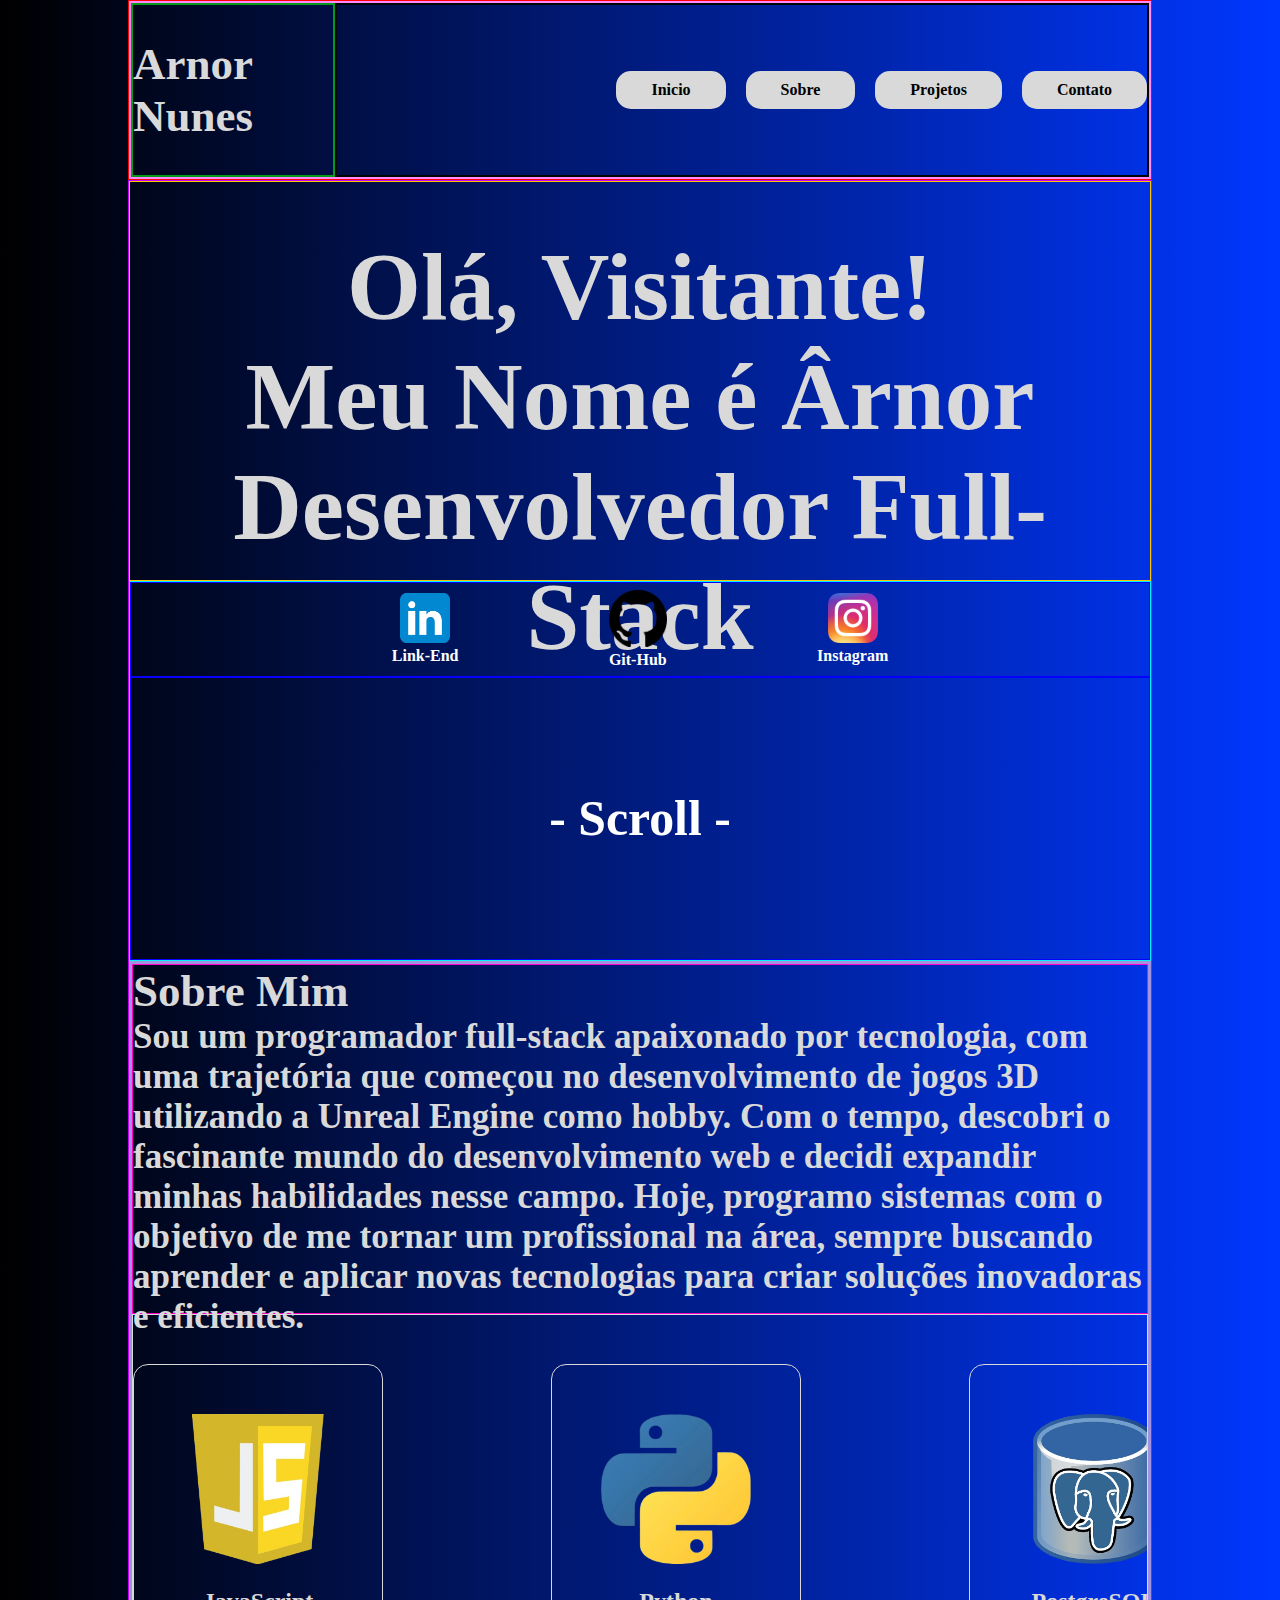
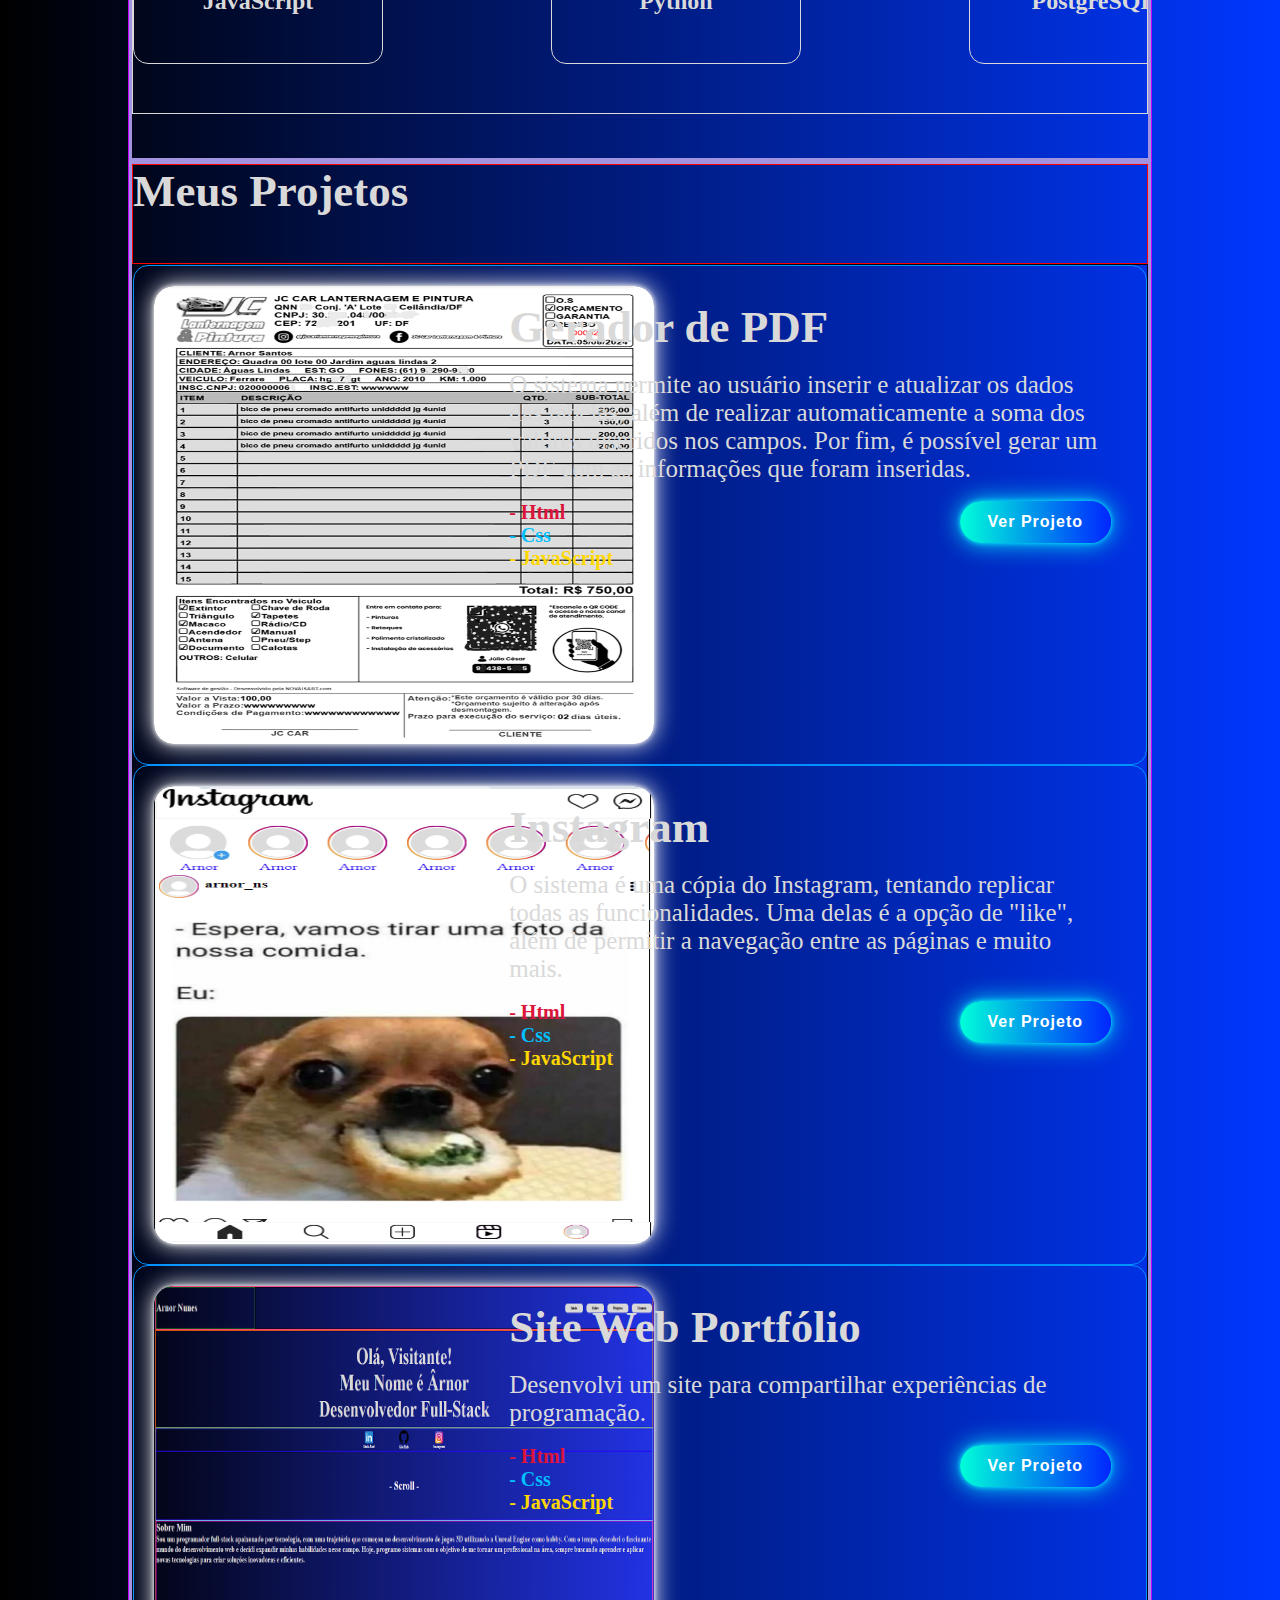
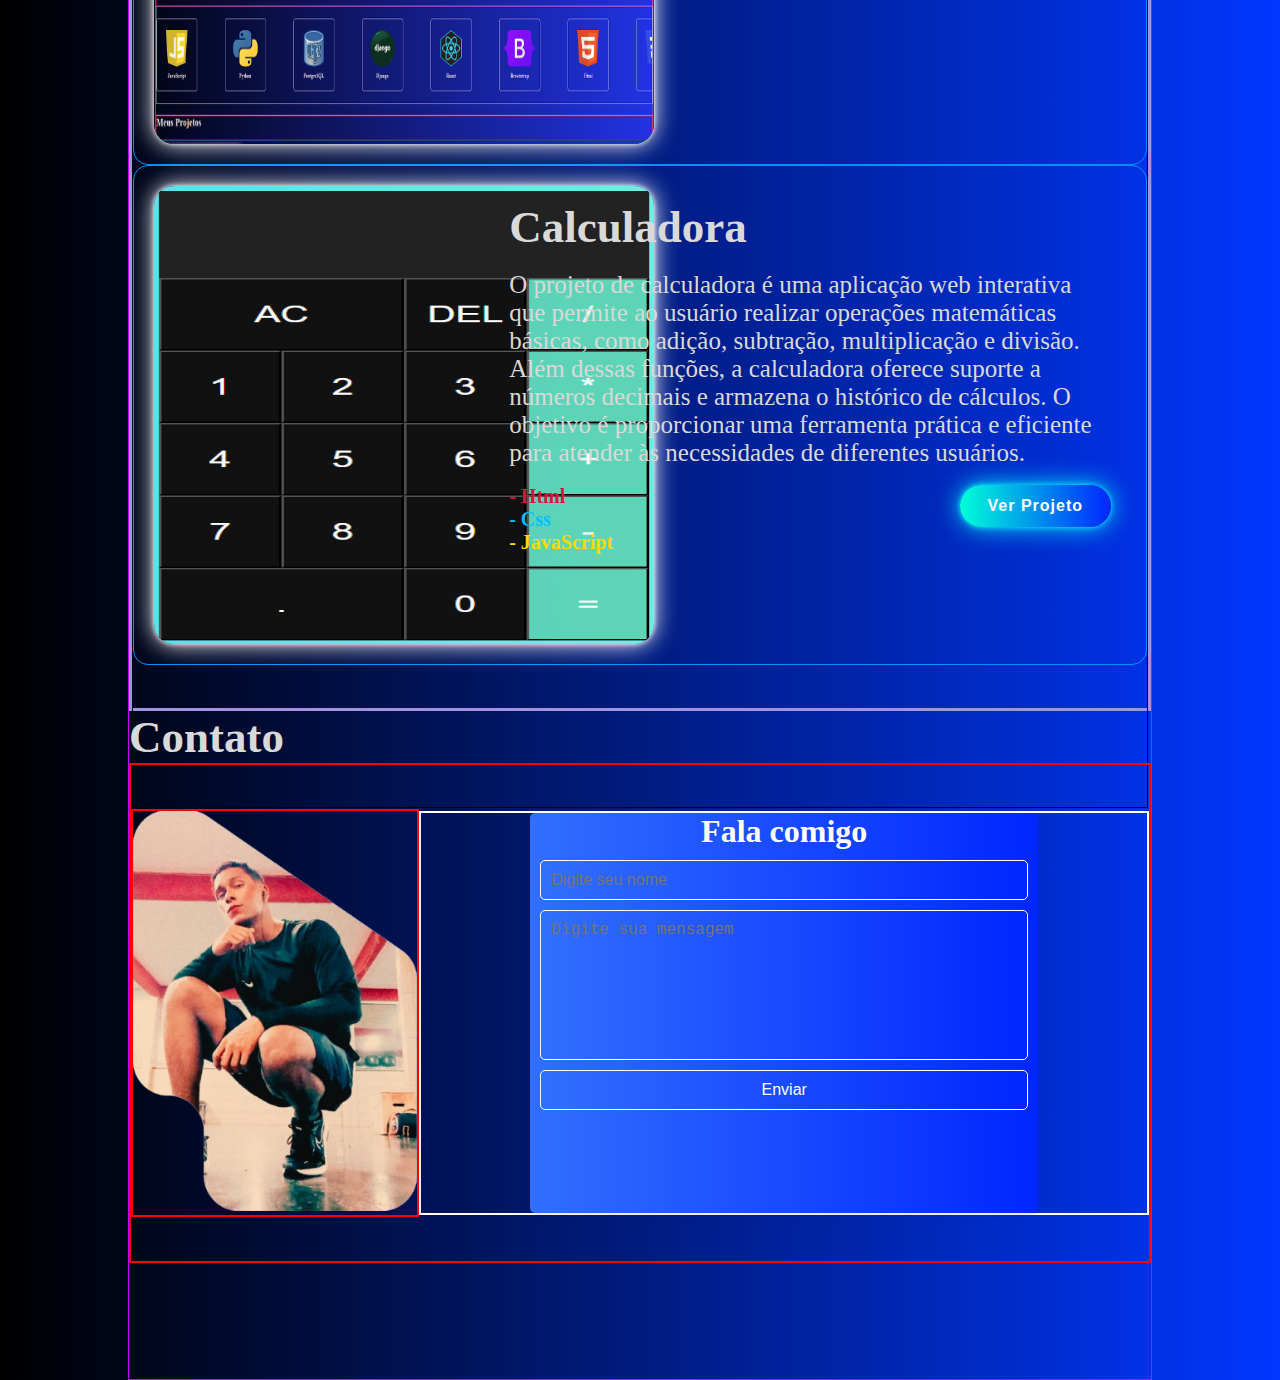
==== commit 01cb00e7: "desenvolvendo a estrutura contato, mudando o codigo script interno para o externo na pasto separada " ====
--- a/index.html
+++ b/index.html
@@ -163,6 +163,32 @@
                             <h5 style="color: #d9d9d9; font-size: 45px; ;">Site Web Portfólio</h5>
                             <br>
                             
+                        <p style="color: #d9d9d9; font-size: 25px;"> 
+                            Desenvolvi um site para compartilhar experiências de programação.
+                            </p>
+                           <br> 
+                        </div>
+                        <div class="container-informacoes-botao">
+                            <div class="informacoes"><h6 style="color: crimson; font-size: 20px;">- Html</h6>
+                            <h6 style="color: deepskyblue; font-size: 20px;">- Css</h6>
+                            <h6 style="color: gold; font-size: 20px;">- JavaScript</h6></div>
+                            <div class="botao"><button>Ver Projeto</button></div>
+                            
+                            
+                        </div>
+                    </div>
+                </div>
+                <div class="projetos">
+                    <div class="img-do-projeto">
+
+                        <img src="img/img-projeto-calculadora.png">
+                    </div>
+                    <div class="text-do-projeto">
+                        
+                        <div class="text-filho">
+                            <h5 style="color: #d9d9d9; font-size: 45px; ;">Calculadora</h5>
+                            <br>
+                            
                         <p style="color: #d9d9d9; font-size: 25px;">
                             O projeto de calculadora é uma aplicação web interativa que permite ao usuário realizar operações matemáticas básicas, como adição, subtração, multiplicação e divisão. Além dessas funções, a calculadora oferece suporte a números decimais e armazena o histórico de cálculos. O objetivo é proporcionar uma ferramenta prática e eficiente para atender às necessidades de diferentes usuários. 
                             </p>
@@ -173,57 +199,40 @@
                             <h6 style="color: deepskyblue; font-size: 20px;">- Css</h6>
                             <h6 style="color: gold; font-size: 20px;">- JavaScript</h6></div>
                             <div class="botao"><button>Ver Projeto</button></div>
-                            
-                            
-                        </div>
-                    </div>
-                </div>
-                <div class="projetos">
-                    <div class="img-do-projeto">
-
-                        <img src="img/img-projeto-calculadora.png">
-                    </div>
-                    <div class="text-do-projeto">
-                        
-                        <div class="text-filho">
-                            <h5 style="color: #d9d9d9; font-size: 45px; ;">Calculadora</h5>
-                            <br>
-                            
-                        <p style="color: #d9d9d9; font-size: 25px;">
-                            O projeto de calculadora é uma aplicação web interativa que permite ao usuário realizar operações matemáticas básicas, como adição, subtração, multiplicação e divisão. Além dessas funções, a calculadora oferece suporte a números decimais e armazena o histórico de cálculos. O objetivo é proporcionar uma ferramenta prática e eficiente para atender às necessidades de diferentes usuários. 
-                            </p>
-                           <br> 
-                        </div>
-                        <div class="container-informacoes-botao">
-                            <div class="informacoes"><h6 style="color: crimson; font-size: 20px;">- Html</h6>
-                            <h6 style="color: deepskyblue; font-size: 20px;">- Css</h6>
-                            <h6 style="color: gold; font-size: 20px;">- JavaScript</h6></div>
-                            <div class="botao"><button>Ver Projeto</button></div>
-                            
-                            
-                        </div>
-                    </div>
-                </div>
-                
-            </div>
+                        </div>
+                    </div>
+                </div>
+                
+            </div>
+
           </div>
+          <!-- pagina contato -->
+           <div class="container-contato">
+            <div class="titulo-contato">
+                <h1 style="color: #d9d9d9; font-size: 45px;">Contato</h1>
+            </div>
+            <div class="estrutura-contato">
+                <div class="img-contato">
+                    <img src="img/img-arnor.png" >
+                </div>
+                <div class="formulario-contato">
+                    <div class="container">
+                        <div class="text-fala-comigo"><h1 style="color: white;">Fala comigo</h1></div>
+                        <div class="campo-nome-mensagem">
+                            <form id="messageForm">
+                            <input type="text" id="name" placeholder="Digite seu nome" required>
+                            <textarea id="message" placeholder="Digite sua mensagem" required></textarea>
+                            <button type="submit">Enviar</button>
+                        </form>
+                        </div>
+                        
+                        
+                    </div>
+                </div>
+
+            </div>
+           </div>
     </main>
-    <script>
-        let currentIndex = 0;
-        const slides = document.querySelectorAll('.slide');
-        const totalSlides = slides.length;
-
-        function updateSlidePosition() {
-            const slidesContainer = document.querySelector('.slides-container');
-            slidesContainer.style.transform = `translateX(${-currentIndex * 418}px)`; 
-        }
-
-        
-        setInterval(() => {
-            currentIndex = (currentIndex + 1) % (totalSlides - 5); 
-            updateSlidePosition();
-        }, 3000); 
-    </script>
     <script src="js/script.js"></script>
 </body>
 </html>--- a/style/style.css
+++ b/style/style.css
@@ -9,7 +9,7 @@
 }
 /* menu --------------------------------------------------------------------------------------------------------------------------------------------------------------------------------- */
 header{
-    border: 1px solid red;
+     border: 1px solid red; 
     height: 180px;
     margin-left: 10%;
     margin-right: 10%;
@@ -62,8 +62,8 @@
 /* main conteudo ola visitante! --------------------------------------------------------------------------------------------------------------------------------------------------------------------------------- */
 main{
 
-    border: 1px solid red;
-    height: 3800px;
+    border: 1px solid rgb(195, 0, 255);
+    height: 4400px;
     margin-left: 10%;
     margin-right: 10%;
 }
@@ -219,4 +219,82 @@
     box-shadow: 0 0 5px #0ef,
     0 0 25px #0ef;
 }
-/* contato */
+/* contato ..................................................................................................... */
+.estrutura-contato{
+    display: flex;
+    border: 2px solid red;
+    width: 100%;
+    height: 500px;
+    justify-content: space-around;
+    align-items: center;
+}
+.formulario-contato .container {
+    min-width: 400px;
+    width: 70%;
+    height: 400px;
+    background: linear-gradient(to right, #316fff,#0026ff);
+    box-shadow: 0 2px 5px rgba(0, 0, 0, 0.1);
+    border-radius: 5px;
+    display: flex;
+    align-items: center;
+    flex-direction: column; /* Alinha os elementos em coluna */
+}
+.estrutura-contato .img-contato{
+    width: 300px;
+    border: 2px solid red;
+}
+.estrutura-contato .formulario-contato{
+    display: flex;
+    width: 900px;
+    border: 2px solid rgb(255, 255, 255);
+    align-items: center;
+    justify-content: center;
+}
+.campo-nome-mensagem form {
+        width: 100%;
+        display: flex;
+        flex-direction: column; /* Alinha os elementos em coluna */
+        align-items: flex-start; /* Alinha os itens à esquerda */
+        padding: 10px;
+}
+.campo-nome-mensagem form textarea {
+    width: 100%; /* Define a largura para 100% do seu contêiner pai */
+    height: 150px; /* Define uma altura fixa, ajuste conforme necessário */
+    resize: none; /* Remove a opção de redimensionamento */
+}
+.campo-nome-mensagem {
+width: 100%;
+}
+
+.estrutura-contato .img-contato img{
+    
+    height: 400px;
+}
+.campo-nome-mensagem form input, textarea, button {
+    width: 100%;
+    margin-bottom: 10px;
+    padding: 10px;
+    border-radius: 5px;
+    background: linear-gradient(to right, #316fff,#0026ff);
+    border: 1px solid #ffffff;
+    font-size: 16px;
+    
+}
+.campo-nome-mensagem form button {
+    background: linear-gradient(to right, #316fff,#0026ff);
+            color: white;
+            border: 1px solid #ffffff;
+            padding: 10px 15px;
+            border-radius: 5px;
+            cursor: pointer;
+}
+
+.campo-nome-mensagem form input:hover{
+    background: linear-gradient(to right, #ffffff,#989998);
+}
+.campo-nome-mensagem form textarea:hover{
+    background: linear-gradient(to right, #ffffff,#989998);
+}
+.campo-nome-mensagem form button:hover{
+    background: linear-gradient(to right, #00ff2a,#2d8903);
+}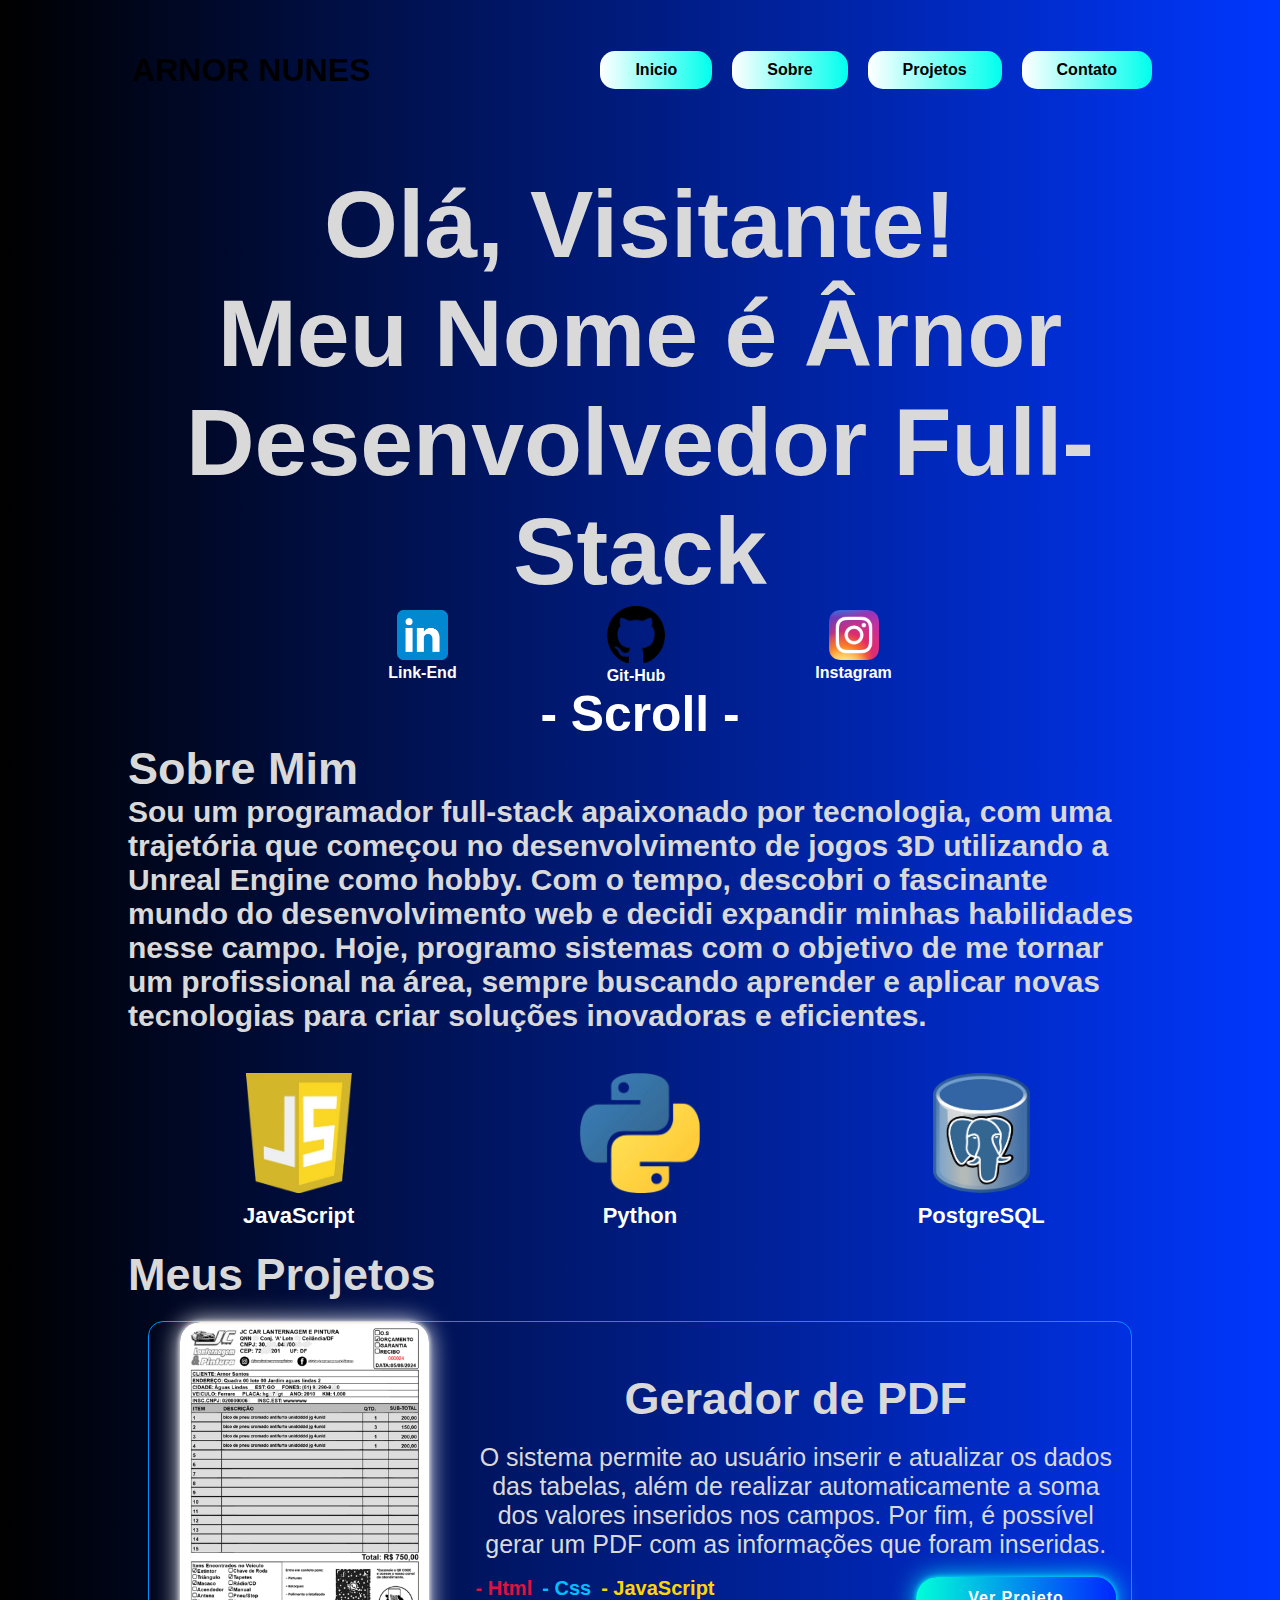
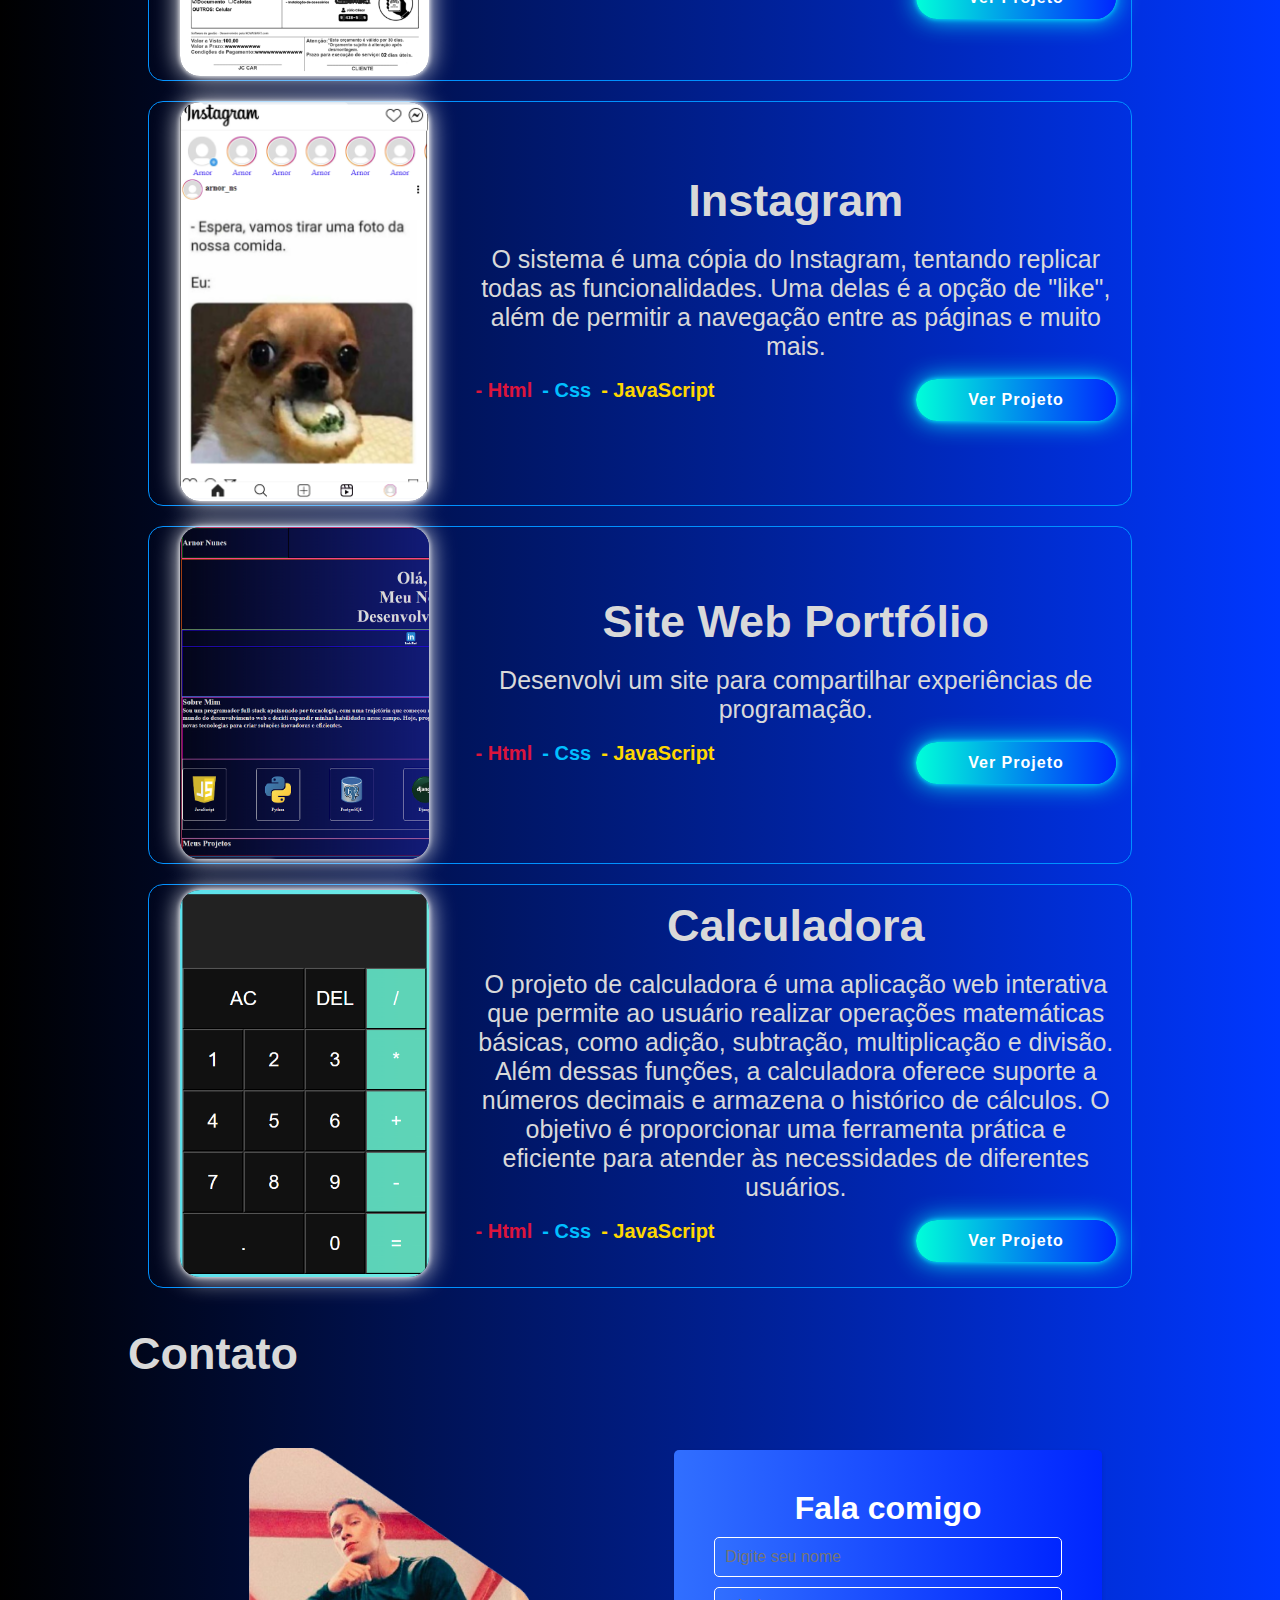
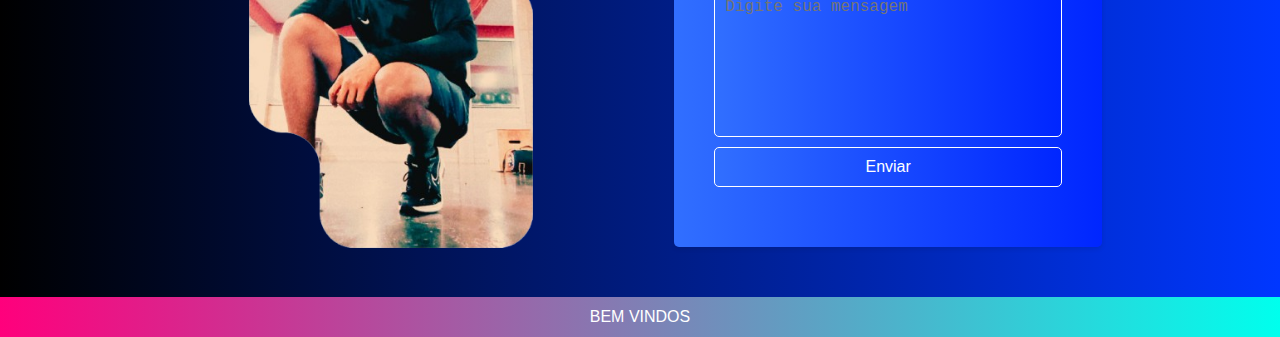
==== commit 6bfa191c: "deixando site responsivo e ajustando a tela e os elementos" ====
--- a/index.html
+++ b/index.html
@@ -9,8 +9,9 @@
 <body>
     <header>
         <nav>
+            
             <div class="container-logo">
-                <h1 style="color: #d9d9d9; font-size: 45px;">Arnor Nunes</h1>
+                <h1>Arnor Nunes</h1>
             </div>
             <div class="container-menu">
                 <ul>
@@ -21,11 +22,32 @@
                 </ul>
                 
             </div>
+
+            <div class="menu-icone" >
+                <button onclick="showMenu()">&#9776;</button> </div> 
+            
         </nav>
+        
     </header>
+    <div class="overlay" id="overlay" onclick="hideMenu()">
+        <div class="menu-page" onclick="event.stopPropagation()">
+            <button onclick="hideMenu()">X</button>
+            <nav>
+                <ul>
+                <li><a href="#"><h4>Inicio</h4></a></li>
+                <li><a href="#"><h4>Sobre</h4></a></li>
+                <li><a href="#"><h4>Projetos</h4></a></li>
+                <li><a href="#"><h4>Contato</h4></a></li>
+                </ul>
+
+            </nav>
+        </div>
+    </div>
+   
+        
     <main>
-        <section>
-            <h1 style="color: #d9d9d9; font-size: 95px; text-align: center;">Olá, Visitante! <br> 
+        <section class="titulo-ola-visitante">
+            <h1 style="color: #d9d9d9; ; text-align: center;  overflow-wrap: break-word;">Olá, Visitante! <br> 
                 Meu Nome é Ârnor <br>
                 Desenvolvedor Full-Stack</h1>
         </section>
@@ -53,45 +75,42 @@
          <div class="container-sobre-mim">
             <div class="titulo-sobre-mim">
                 <h1 style="color: #d9d9d9; font-size: 45px;">Sobre Mim</h1>
-                <h1 style="word-wrap: break-word;color: #d9d9d9; font-size: 35px;">Sou um programador full-stack apaixonado por tecnologia, com uma trajetória que começou no desenvolvimento de jogos 3D utilizando a Unreal Engine como hobby. Com o tempo, descobri o fascinante mundo do desenvolvimento web e decidi expandir minhas habilidades nesse campo. Hoje, programo sistemas com o objetivo de me tornar um profissional na área, sempre buscando aprender e aplicar novas tecnologias para criar soluções inovadoras e eficientes.</h1>
+                <h3 style="word-wrap: break-word;color: #d9d9d9; font-size: 30px;">Sou um programador full-stack apaixonado por tecnologia, com uma trajetória que começou no desenvolvimento de jogos 3D utilizando a Unreal Engine como hobby. Com o tempo, descobri o fascinante mundo do desenvolvimento web e decidi expandir minhas habilidades nesse campo. Hoje, programo sistemas com o objetivo de me tornar um profissional na área, sempre buscando aprender e aplicar novas tecnologias para criar soluções inovadoras e eficientes.</h3>
             </div>
             <div class="container-carrossel">
                 <div class="slides-container">
                     <div class="carrossel">
-                            <div class="img-esqueleto"><img src="img/icone-javascript1.png"></div>
-                            <div class="text-esqueleto"><h2>JavaScript</h2></div>
-                        </div>
-                        <div class="carrossel">
-                            <div class="img-esqueleto"><img src="img/img-python.png"></div>
-                            <div class="text-esqueleto"><h2>Python</h2></div>
-                        </div>
-                        <div class="carrossel">
-                            <div class="img-esqueleto"><img src="img/img-postgresql-removebg-preview.png"></div>
-                            <div class="text-esqueleto"><h2>PostgreSQL</h2></div>
-                        </div>
-                        <div class="carrossel">
-                            <div class="img-esqueleto"><img src="img/img-django-removebg-preview.png"></div>
-                            <div class="text-esqueleto"><h2>Django</h2></div>
-                    </div>
-                    <!-- === -->
-                    <div class="carrossel">
-                        <div class="img-esqueleto"><img src="img/img-react.png"></div>
-                        <div class="text-esqueleto"><h2>React</h2></div>
-                    </div>
-                    <div class="carrossel">
-                        <div class="img-esqueleto"><img src="img/img-brootstrap.png"></div>
-                        <div class="text-esqueleto"><h2>Brootstrap</h2></div>
-                    </div>
-                    <div class="carrossel">
-                        <div class="img-esqueleto"><img src="img/icone-html.png"></div>
-                        <div class="text-esqueleto"><h2>Html</h2></div>
-                    </div>
-                    <div class="carrossel">
-                        <div class="img-esqueleto"><img src="img/icone-css.png"></div>
-                        <div class="text-esqueleto"><h2>Css</h2></div>
-                </div>
-                </div>
-                
+                        <img src="img/icone-javascript1.png" alt="JavaScript Icon">
+                        <h2>JavaScript</h2>
+                    </div>
+                    <div class="carrossel">
+                        <img src="img/img-python.png" alt="Python Icon">
+                        <h2>Python</h2>
+                    </div>
+                    <div class="carrossel">
+                        <img src="img/img-postgresql-removebg-preview.png" alt="React Icon">
+                        <h2>PostgreSQL</h2>
+                    </div>
+                    <div class="carrossel">
+                        <img src="img/img-django-removebg-preview.png" alt="Django Icon">
+                        <h2>Django</h2>
+                    </div>
+                    <div class="carrossel">
+                        <img src="img/img-react.png" alt="React Icon">
+                        <h2>React</h2>
+                    </div>
+                    <div class="carrossel">
+                        <img src="img/icone-css.png" alt="CSS Icon">
+                        <h2>CSS</h2>
+                    </div>
+                    
+                    <div class="carrossel">
+                        <img src="img/icone-html.png" alt="HTML Icon">
+                        <h2>HTML</h2>
+                    </div>
+                </div>
+                
+               
             </div>
          </div>
          <!-- Meus Projetos -->
@@ -117,6 +136,33 @@
                            <br> 
                         </div>
                         <div class="container-informacoes-botao">
+                            <div class="informacoes">
+                                <h6 style="color: crimson; font-size: 20px;">- Html</h6>
+                            <h6 style="color: deepskyblue; font-size: 20px;">- Css</h6>
+                            <h6 style="color: gold; font-size: 20px;">- JavaScript</h6></div>
+                            <div class="botao"><button>Ver Projeto</button></div>
+                            
+                            
+                        </div>
+                    </div>
+                </div>
+                <div class="projetos">
+                    <div class="img-do-projeto">
+
+                        <img src="img/img-projeto-instagram.png">
+                    </div>
+                    <div class="text-do-projeto">
+                        
+                        <div class="text-filho">
+                            <h5 style="color: #d9d9d9; font-size: 45px; ;">Instagram</h5>
+                            <br>
+                            
+                        <p style="color: #d9d9d9; font-size: 25px;">
+                            O sistema é uma cópia do Instagram, tentando replicar todas as funcionalidades. Uma delas é a opção de "like", além de permitir a navegação entre as páginas e muito mais.
+                            </p>
+                           <br> 
+                        </div>
+                        <div class="container-informacoes-botao">
                             <div class="informacoes"><h6 style="color: crimson; font-size: 20px;">- Html</h6>
                             <h6 style="color: deepskyblue; font-size: 20px;">- Css</h6>
                             <h6 style="color: gold; font-size: 20px;">- JavaScript</h6></div>
@@ -129,16 +175,16 @@
                 <div class="projetos">
                     <div class="img-do-projeto">
 
-                        <img src="img/img-projeto-instagram.png">
-                    </div>
-                    <div class="text-do-projeto">
-                        
-                        <div class="text-filho">
-                            <h5 style="color: #d9d9d9; font-size: 45px; ;">Instagram</h5>
-                            <br>
-                            
-                        <p style="color: #d9d9d9; font-size: 25px;">
-                            O sistema é uma cópia do Instagram, tentando replicar todas as funcionalidades. Uma delas é a opção de "like", além de permitir a navegação entre as páginas e muito mais.
+                        <img src="img/img-projeto-site.png">
+                    </div>
+                    <div class="text-do-projeto">
+                        
+                        <div class="text-filho">
+                            <h5 style="color: #d9d9d9; font-size: 45px; ;">Site Web Portfólio</h5>
+                            <br>
+                            
+                        <p style="color: #d9d9d9; font-size: 25px;">
+                            Desenvolvi um site para compartilhar experiências de programação.
                             </p>
                            <br> 
                         </div>
@@ -152,32 +198,7 @@
                         </div>
                     </div>
                 </div>
-                <div class="projetos">
-                    <div class="img-do-projeto">
-
-                        <img src="img/img-projeto-site.png">
-                    </div>
-                    <div class="text-do-projeto">
-                        
-                        <div class="text-filho">
-                            <h5 style="color: #d9d9d9; font-size: 45px; ;">Site Web Portfólio</h5>
-                            <br>
-                            
-                        <p style="color: #d9d9d9; font-size: 25px;"> 
-                            Desenvolvi um site para compartilhar experiências de programação.
-                            </p>
-                           <br> 
-                        </div>
-                        <div class="container-informacoes-botao">
-                            <div class="informacoes"><h6 style="color: crimson; font-size: 20px;">- Html</h6>
-                            <h6 style="color: deepskyblue; font-size: 20px;">- Css</h6>
-                            <h6 style="color: gold; font-size: 20px;">- JavaScript</h6></div>
-                            <div class="botao"><button>Ver Projeto</button></div>
-                            
-                            
-                        </div>
-                    </div>
-                </div>
+                
                 <div class="projetos">
                     <div class="img-do-projeto">
 
@@ -212,7 +233,9 @@
                 <h1 style="color: #d9d9d9; font-size: 45px;">Contato</h1>
             </div>
             <div class="estrutura-contato">
+                
                 <div class="img-contato">
+                    
                     <img src="img/img-arnor.png" >
                 </div>
                 <div class="formulario-contato">
@@ -232,7 +255,9 @@
 
             </div>
            </div>
+           
     </main>
+    <div class="animated-border animated-3">BEM VINDOS</div>
     <script src="js/script.js"></script>
 </body>
 </html>--- a/style/style.css
+++ b/style/style.css
@@ -6,17 +6,53 @@
 }
 body{
     background: linear-gradient(to right, #000000,#0037ff);
-}
+    font-family: Arial, sans-serif;
+}
+
+  
+  
 /* menu --------------------------------------------------------------------------------------------------------------------------------------------------------------------------------- */
+/* textos....... */
+.titulo-ola-visitante h1{
+    font-size: 95px;
+}
+.container-logo h1{
+    
+    font-size: 45px;  
+    white-space: nowrap; 
+    font-size: clamp(2rem, 2vw, 3rem); 
+    padding: 2%;
+    font-weight: bold;
+    text-transform: uppercase;
+    background: linear-gradient(90deg, #000000, #000000, #ffffff, #00ffed);
+    background-size: 300% 300%;
+    -webkit-background-clip: text;
+    -webkit-text-fill-color: transparent;
+    animation: gradientText 5s infinite;
+}
+@keyframes gradientText {
+    0% {
+      background-position: 0% 50%;
+    }
+    50% {
+      background-position: 100% 50%;
+    }
+    100% {
+      background-position: 0% 50%;
+    }
+  }
+
+/* textos...... */
 header{
-     border: 1px solid red; 
-    height: 180px;
+     /* border: 1px solid red;  */
+     padding-top: 20px;
+    height: 120px;
     margin-left: 10%;
     margin-right: 10%;
     
 }
-nav{
-    border: 2px solid rgb(255, 137, 255);
+header nav{
+    /* border: 2px solid rgb(255, 137, 255); */
     display: flex;
     align-items: center;
     width: 100%;
@@ -24,7 +60,9 @@
     justify-content: space-between;
 }
 .container-logo{
-    border: 2px solid rgb(6, 154, 25);
+    display: flex;
+    
+    /* border: 2px solid rgb(6, 154, 25); */
     display: flex;
     align-items: center;
     width: 20%;
@@ -33,7 +71,7 @@
 
 }
 .container-menu{
-    border: 2px solid rgb(0, 5, 1);
+    /* border: 2px solid rgb(0, 5, 1); */
     width: 80%;
     height: 100%;
     display: flex;
@@ -59,30 +97,98 @@
 .container-menu ul li a{
     text-decoration: none;
 }
+.menu-icone{
+    display: none;
+}
+
+@media(max-width: 1072px) {
+    .container-menu ul{
+        display: none;
+
+    }
+    .menu-icone{
+        display: block;
+    } 
+}
+/* Estilo do menu mobile ....................................................................................*/
+.menu-page{
+    background-color: rgb(0, 0, 0);
+    height: 100vh;
+    position: fixed;
+    top: 0;
+    right: 0;
+    z-index: 99999;
+    width: 70%;
+    
+}
+.menu-page nav ul li a{
+    color: white;
+    font-size: 25px;
+    padding: 40px 4%;
+    text-align: end;
+    text-align: center;
+}
+.menu-page nav ul li{
+    border: 1px solid #333;
+    border-radius: 15px;
+    margin: 5px;
+}
+.overlay{
+    background-color: #000000af;
+    position: fixed;
+    width: 100%;
+    height: 100%;
+    top: 0;
+    left: 0;
+    z-index: 88888;
+    display: none;
+}
+.abrir-menu{
+    background-color: #000000af;
+    position: fixed;
+    width: 100%;
+    height: 100%;
+    top: 0;
+    left: 0;
+    z-index: 88888;
+}
+.show {
+    display: flex;
+  }
+  .menu-icone button{
+    color: white;
+    font-size: 20PX;
+    padding: 12px;
+    
+  }
 /* main conteudo ola visitante! --------------------------------------------------------------------------------------------------------------------------------------------------------------------------------- */
+
 main{
 
-    border: 1px solid rgb(195, 0, 255);
-    height: 4400px;
+    /* border: 1px solid rgb(195, 0, 255); */
+    height: 100%;
     margin-left: 10%;
     margin-right: 10%;
 }
 section{
     padding-top: 50px;
-    border: 1px solid rgb(255, 196, 0);
-    width: 100%;
-    height: 400px;
+    /* border: 1px solid rgb(255, 196, 0); */
+    width: 100%;
+    height: auto;
 }
 article{
-    border: 1px solid rgb(0, 242, 255); 
-    width: 100%;
-    height: 380px;
+    /* border: 1px solid rgb(0, 242, 255);  */
+    width: 100%;
+    height: auto;
     
 }
 .redes-sociais{
-    width: 100%;
-    border: 1px solid rgb(8, 0, 255);
-    height: 25%;
+    max-width: 100%; /* Impede que o filho ultrapasse a largura do pai */
+  max-height: 100%; /* Impede que o filho ultrapasse a altura do pai */
+  overflow: hidden; /* Se necessário, aplica no filho também */
+    width: 100%;
+    /* border: 1px solid rgb(8, 0, 255); */
+    height: auto;
     display: flex;
     align-items: center;
     justify-content: center;
@@ -102,104 +208,170 @@
     display: flex;
     align-items: center;
     justify-content: center;
-    border: 1px solid rgb(8, 0, 255);
+    /* border: 1px solid rgb(8, 0, 255); */
     color: #ffffff;
     font-size: 60px;
     width: 100%;
     height: 75%;
 }
 /* sobre-mim -------------------------------------------------------------------------------------------------------------------------------------------------------------- */
-.container-sobre-mim{
-    border: 3px solid rgb(162, 147, 225);
-    width: 100%;
-    height: 800px;
-}
-.titulo-sobre-mim{
-    border: 1px solid rgb(255, 0, 200);
-    width: 100%; 
-    height: 350px;
-}
-.container-carrossel{
-     overflow: hidden; 
-            width: 100%; /* Largura total para 3 cards (300px cada) */
-            height: 400px; /* Altura do slider */
-            position: relative;
-            /* --- */
-    border: 1px solid rgb(0, 255, 229);
-    display: flex;
-}
-/* carrossel */
-.slides-container{
-    
-    display: flex;
-            transition: transform 0.5s ease;
-            gap: 168px;
-}
-.container-carrossel{
-    border: 1px solid #d9d9d9;
-    display: flex;
-    justify-content: space-evenly;
-    align-items: center;
-    
-}
-.carrossel{
-    border: 1px solid #d9d9d9;
-    color: #d9d9d9;
-    text-align: center;
-    width: 250px;
-    height: 300px;
-    border-radius: 15px;
-    justify-content: center;
-    align-content: center;
-}
-.carrossel img{
-    height: 150px;
-}
-.carrossel .text-esqueleto{
-    padding-top: 20px;
+/* textos....... */
+.container-sobre-mim .container-carrossel .slides-container .carrossel h2{
+    color: white;
+}
+/* textos...... */
+/* Container principal */
+        .container-sobre-mim {
+            /* border: 3px solid rgb(162, 147, 225); */
+            width: 100%;
+            height: auto;
+            
+        }
+
+        /* Título */
+        .titulo-sobre-mim {
+            /* border: 1px solid rgb(255, 0, 200); */
+            width: 100%; 
+            height: auto;
+            margin-bottom: 20px;
+        }
+
+        .titulo-sobre-mim h1 {
+            color: #d9d9d9;
+        }
+
+/* Estilos básicos para o carrossel */
+.container-carrossel {
+    width: 100%;
+    max-width: 1510px;
+    margin: auto;
+    overflow: hidden;
+    position: relative;
+    /* border: 1px solid #ddd; */
+    border-radius: 8px;
+}
+
+/* Container das slides */
+.slides-container {
+    display: flex;
+    transition: transform 0.5s ease-in-out;
+}
+
+/* Cada slide individual */
+.carrossel {
+    min-width: 33.33%; /* Mostra três slides ao mesmo tempo */
+    box-sizing: border-box;
+    display: flex;
+    justify-content: center;
+    align-items: center;
+    flex-direction: column;
+    padding: 20px;
+    /* background-color: #f7f7f7; */
+}
+
+/* Estilo do conteúdo do card */
+.carrossel img {
+    width: 120px;
+    height: 120px;
+    object-fit: contain;
+    margin-bottom: 10px;
+}
+
+.carrossel h2 {
+    margin: 0;
+    font-size: 22px;
+    color: #333;
+}
+
+.carrossel p {
+    font-size: 14px;
+    color: #555;
+}
+
+
+
+.prev {
+    left: 10px;
+}
+
+.next {
+    right: 10px;
+}
+
+/* Responsividade */
+@media (max-width: 768px) {
+    .carrossel img {
+        width: 100px;
+        height: 100px;
+    }
+
+    .carrossel h2 {
+        font-size: 18px;
+    }
+
+    .carrossel p {
+        font-size: 12px;
+    }
 }
 /* Meus Projetos.............................................................................................................. */
 .container-meus-projetos{
-    border: 3px solid rgb(162, 147, 225);
-    width: 100%;
-    height: 2150px;
+    /* border: 3px solid rgb(162, 147, 225); */
+    width: 100%;
+    height: auto;
+    
+    
 }
 .titulo-meus-projetos{
-    border: 1px solid rgb(255, 0, 0);
-    height: 100px;
-    width: 100%;
+    /* border: 1px solid rgb(255, 0, 0); */
+    height: auto;
+    width: 100%;
+    
 }
 .estrutura-projetos{
-    border: 1px solid rgb(0, 8, 15);
-    height: 100%;
-    width: 100%;
+    padding: 20px;
+    /* border: 1px solid rgb(0, 8, 15); */
+    height: auto;
+    width: 100%;
+    
 }
 .projetos{
     border-radius: 15px;
-   padding: 20px;
-    height: 500px;
-    border: 1px solid rgb(0, 145, 255);
-    display: flex;
+   
+   height: auto;
+     border: 1px solid rgb(0, 145, 255); 
+    display: flex;
+    margin-bottom: 20px;
+    align-items: center;
+    justify-content: center;
+    text-align: center;
+    
 }
 .container-informacoes-botao{
     display: flex;
     justify-content: space-between;
+}
+.container-informacoes-botao .informacoes {
+    display: flex;
+    gap: 10px;
 }
 .img-do-projeto{
     width: 35%;
     
+    
    
    
 }
 .img-do-projeto img{
     
     border-radius: 20px;
-    width: 500px;
+    width: 80%;
     height: 100%;
     box-shadow: 0 0 5px rgb(255, 255, 255),
-    0 0 25px rgb(255, 255, 255); 
-    
-}
+    0 0 25px rgb(255, 255, 255);
+     
+    
+}
+
 .text-do-projeto{
     padding: 15px;
     width: 75%;
@@ -207,6 +379,7 @@
 }
 /* botao */
 .container-informacoes-botao button{
+    width: 200px;
     background: linear-gradient(to right, #00ffd9,#0026ff);
     padding: 12px 28px;
     border-radius: 40px;
@@ -222,35 +395,61 @@
 /* contato ..................................................................................................... */
 .estrutura-contato{
     display: flex;
-    border: 2px solid red;
-    width: 100%;
-    height: 500px;
-    justify-content: space-around;
-    align-items: center;
+    /* border: 2px solid red; */
+    width: 100%;
+    height: auto;
+    justify-content: center;
+    align-items: center;
+    /* flex-direction: column; */
+    gap: 30px;
+    margin-top: 20px;
+    padding: 30px;
 }
 .formulario-contato .container {
-    min-width: 400px;
-    width: 70%;
-    height: 400px;
+    min-width: 250px;
+    width: 100%;
+    height: auto;
+    padding: 40px 30px;
     background: linear-gradient(to right, #316fff,#0026ff);
     box-shadow: 0 2px 5px rgba(0, 0, 0, 0.1);
     border-radius: 5px;
     display: flex;
     align-items: center;
-    flex-direction: column; /* Alinha os elementos em coluna */
+    flex-direction: column; 
 }
 .estrutura-contato .img-contato{
-    width: 300px;
-    border: 2px solid red;
-}
+    width: 50%;
+    /* border: 2px solid red; */
+    
+    align-items: center;
+    justify-content: center;
+    display: flex;
+}
+.estrutura-contato .img-contato img{
+    animation: pulse 10s infinite;
+}
+@keyframes pulse {
+    0%, 100% {
+      transform: scale(1);
+    }
+    50% {
+      transform: scale(1.1);
+    }
+  }
 .estrutura-contato .formulario-contato{
     display: flex;
-    width: 900px;
-    border: 2px solid rgb(255, 255, 255);
-    align-items: center;
-    justify-content: center;
+    width: 50%;
+    /* border: 2px solid rgb(255, 255, 255); */
+    align-items: center;
+    justify-content: center;
+    padding: 20px;
+
+    max-width: 100%; /* Impede que o filho ultrapasse a largura do pai */
+  max-height: 100%; /* Impede que o filho ultrapasse a altura do pai */
+  overflow: hidden; /* Se necessário, aplica no filho também */
 }
 .campo-nome-mensagem form {
+    
         width: 100%;
         display: flex;
         flex-direction: column; /* Alinha os elementos em coluna */
@@ -297,4 +496,114 @@
 }
 .campo-nome-mensagem form button:hover{
     background: linear-gradient(to right, #00ff2a,#2d8903);
-}+}
+.animated-3 {
+    background: linear-gradient(90deg, #ff007c, #00ffed, #ffcc00, #ff007c);
+    background-size: 300% 300%;
+    animation: gradientWave 5s infinite;
+    height: 40px;
+    width: 100%;
+    display: flex;
+    align-items: center;
+    justify-content: center;
+    color: rgb(255, 255, 255);
+  }
+
+  @keyframes gradientWave {
+    0% {
+      background-position: 0% 50%;
+    }
+    50% {
+      background-position: 100% 50%;
+    }
+    100% {
+      background-position: 0% 50%;
+    }
+  }
+@media (max-width: 1072px) {
+    /* menu e container da pagina */
+    .container-menu{
+        display: none;
+    }
+    .container-logo{
+        width: 80%;
+        
+    }
+    main{
+        margin-left: 0;
+        margin-right: 0; 
+    }
+    header{
+        margin-left: 0;
+        margin-right: 0; 
+    }
+    .titulo-ola-visitante h1 {
+        font-size: 60px;
+    }
+    .estrutura-contato{
+        flex-direction: column;
+        
+    }
+    .estrutura-contato .formulario-contato{
+        width: 100%;
+    }
+    
+    /* meus projetos */
+
+}
+@media (max-width: 772px) {
+    .projetos{
+        display: flex;
+        flex-direction: column;
+        padding-top: 20px;
+    }
+    .container-informacoes-botao{
+        display: flex;
+        flex-direction: column;
+        align-items: center;
+    }
+    .container-informacoes-botao .informacoes {
+        margin-bottom: 20px;
+    }
+    .img-do-projeto {  
+        width: 60%; 
+    }
+    .text-do-projeto{
+        
+        width: 100%;
+        
+    }
+}
+@media (max-width: 572px){
+    .redes-sociais{
+        gap: 90px;
+    }
+}
+
+@media (max-width: 420px){
+    /* main conteudo visitante */
+    .redes-sociais{
+        gap: 50px;
+    }
+    .titulo-ola-visitante h1 {
+        font-size: 40px;
+    }
+}
+
+  .container-menu ul li {
+    background: linear-gradient(90deg, #ffffff, #00ffed, #ffffff, #37fff5);
+    background-size: 300% 300%;
+    animation: gradientWave 5s infinite;
+  }
+
+  @keyframes gradientWave {
+    0% {
+      background-position: 0% 50%;
+    }
+    50% {
+      background-position: 100% 50%;
+    }
+    100% {
+      background-position: 0% 50%;
+    }
+  }
